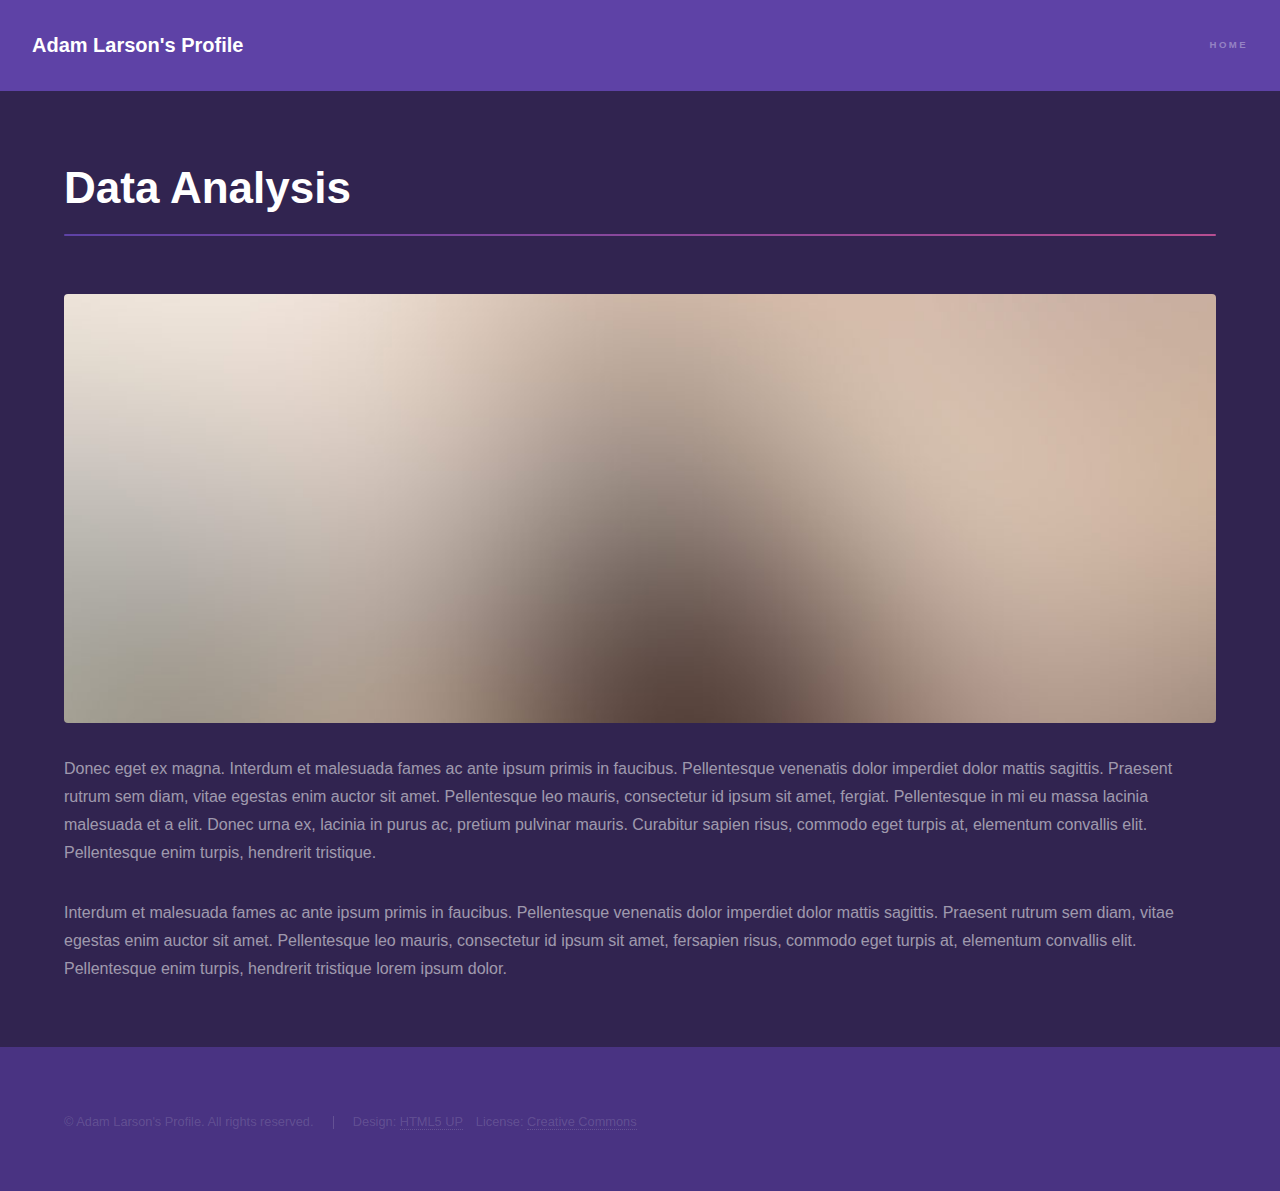
==== dataAnalysis.html @ fdc0d8f7 "Updated Information" ====
<!DOCTYPE HTML>
<!--
	Hyperspace by HTML5 UP
	html5up.net | @ajlkn
	Free for personal and commercial use under the CCA 3.0 license (html5up.net/license)
-->
<html>
	<head>
		<title>Data Analysis -Adam Larson</title>
		<meta charset="utf-8" />
		<meta name="viewport" content="width=device-width, initial-scale=1, user-scalable=no" />
		<link rel="stylesheet" href="assets/css/main.css" />
		<noscript><link rel="stylesheet" href="assets/css/noscript.css" /></noscript>
	</head>
	<body class="is-preload">

		<!-- Header -->
			<header id="header">
				<a href="index.html" class="title">Adam Larson's Profile</a>
				<nav>
					<ul>
						<li><a href="index.html">Home</a></li>
					</ul>
				</nav>
			</header>

		<!-- Wrapper -->
			<div id="wrapper">

				<!-- Main -->
					<section id="main" class="wrapper">
						<div class="inner">
							<h1 class="major">Data Analysis</h1>
							<span class="image fit"><img src="images/pic04.jpg" alt="" /></span>
							<p>Donec eget ex magna. Interdum et malesuada fames ac ante ipsum primis in faucibus. Pellentesque venenatis dolor imperdiet dolor mattis sagittis. Praesent rutrum sem diam, vitae egestas enim auctor sit amet. Pellentesque leo mauris, consectetur id ipsum sit amet, fergiat. Pellentesque in mi eu massa lacinia malesuada et a elit. Donec urna ex, lacinia in purus ac, pretium pulvinar mauris. Curabitur sapien risus, commodo eget turpis at, elementum convallis elit. Pellentesque enim turpis, hendrerit tristique.</p>
							<p>Interdum et malesuada fames ac ante ipsum primis in faucibus. Pellentesque venenatis dolor imperdiet dolor mattis sagittis. Praesent rutrum sem diam, vitae egestas enim auctor sit amet. Pellentesque leo mauris, consectetur id ipsum sit amet, fersapien risus, commodo eget turpis at, elementum convallis elit. Pellentesque enim turpis, hendrerit tristique lorem ipsum dolor.</p>
						</div>
					</section>

			</div>
		
		<!-- Footer -->
			<footer id="footer" class="wrapper style1-alt">
				<div class="inner">
					<ul class="menu">
						<li>&copy; Adam Larson's Profile. All rights reserved.</li><li>Design: <a href="http://html5up.net">HTML5 UP</a>&emsp;License: <a href="http://html5up.net/license">Creative Commons</a> </li>
					</ul>
				</div>
			</footer>

		<!-- Scripts -->
			<script src="assets/js/jquery.min.js"></script>
			<script src="assets/js/jquery.scrollex.min.js"></script>
			<script src="assets/js/jquery.scrolly.min.js"></script>
			<script src="assets/js/browser.min.js"></script>
			<script src="assets/js/breakpoints.min.js"></script>
			<script src="assets/js/util.js"></script>
			<script src="assets/js/main.js"></script>
	</body>	
</html>
---- assets/css/main.css ----
@import url(fontawesome-all.min.css);

/*
	Hyperspace by HTML5 UP
	html5up.net | @ajlkn
	Free for personal and commercial use under the CCA 3.0 license (html5up.net/license)
*/

html, body, div, span, applet, object,
iframe, h1, h2, h3, h4, h5, h6, p, blockquote,
pre, a, abbr, acronym, address, big, cite,
code, del, dfn, em, img, ins, kbd, q, s, samp,
small, strike, strong, sub, sup, tt, var, b,
u, i, center, dl, dt, dd, ol, ul, li, fieldset,
form, label, legend, table, caption, tbody,
tfoot, thead, tr, th, td, article, aside,
canvas, details, embed, figure, figcaption,
footer, header, hgroup, menu, nav, output, ruby,
section, summary, time, mark, audio, video {
	margin: 0;
	padding: 0;
	border: 0;
	font-size: 100%;
	font: inherit;
	vertical-align: baseline;}

article, aside, details, figcaption, figure,
footer, header, hgroup, menu, nav, section {
	display: block;}

body {
	line-height: 1;
}

ol, ul {
	list-style: none;
}

blockquote, q {
	quotes: none;
}

	blockquote:before, blockquote:after, q:before, q:after {
		content: '';
		content: none;
	}

table {
	border-collapse: collapse;
	border-spacing: 0;
}

body {
	-webkit-text-size-adjust: none;
}

mark {
	background-color: transparent;
	color: inherit;
}

input::-moz-focus-inner {
	border: 0;
	padding: 0;
}

input, select, textarea {
	-moz-appearance: none;
	-webkit-appearance: none;
	-ms-appearance: none;
	appearance: none;
}

/* Basic */

	@-ms-viewport {
		width: device-width;
	}

	body {
		-ms-overflow-style: scrollbar;
	}

	@media screen and (max-width: 480px) {

		html, body {
			min-width: 320px;
		}

	}

	html {
		box-sizing: border-box;
	}

	*, *:before, *:after {
		box-sizing: inherit;
	}

	body {
		background: #312450;
	}

		body.is-preload *, body.is-preload *:before, body.is-preload *:after {
			-moz-animation: none !important;
			-webkit-animation: none !important;
			-ms-animation: none !important;
			animation: none !important;
			-moz-transition: none !important;
			-webkit-transition: none !important;
			-ms-transition: none !important;
			transition: none !important;
		}

/* Type */

	body, input, select, textarea {
		color: rgba(255, 255, 255, 0.55);
		font-family: Arial, Helvetica, sans-serif;
		font-size: 16.5pt;
		font-weight: normal;
		line-height: 1.75;
	}

		@media screen and (max-width: 1680px) {

			body, input, select, textarea {
				font-size: 13pt;
			}

		}

		@media screen and (max-width: 1280px) {

			body, input, select, textarea {
				font-size: 12pt;
			}

		}

		@media screen and (max-width: 360px) {

			body, input, select, textarea {
				font-size: 11pt;
			}

		}

	a {
		-moz-transition: color 0.2s ease, border-bottom-color 0.2s ease;
		-webkit-transition: color 0.2s ease, border-bottom-color 0.2s ease;
		-ms-transition: color 0.2s ease, border-bottom-color 0.2s ease;
		transition: color 0.2s ease, border-bottom-color 0.2s ease;
		border-bottom: dotted 1px rgba(255, 255, 255, 0.35);
		color: inherit;
		text-decoration: none;
	}

		a:hover {
			border-bottom-color: transparent;
			color: #ffffff;
		}

	strong, b {
		color: #ffffff;
		font-weight: bold;
	}

	em, i {
		font-style: italic;
	}

	p {
		margin: 0 0 2em 0;
	}

	h1, h2, h3, h4, h5, h6 {
		color: #ffffff;
		font-weight: bold;
		line-height: 1.5;
		margin: 0 0 0.5em 0;
	}

		h1 a, h2 a, h3 a, h4 a, h5 a, h6 a {
			color: inherit;
			text-decoration: none;
		}

	h1 {
		font-size: 2.75em;
	}

		h1.major {
			margin: 0 0 1.3em 0;
			position: relative;
			padding-bottom: 0.35em;
		}

			h1.major:after {
				background-image: -moz-linear-gradient(to right, #5e42a6, #b74e91);
				background-image: -webkit-linear-gradient(to right, #5e42a6, #b74e91);
				background-image: -ms-linear-gradient(to right, #5e42a6, #b74e91);
				background-image: linear-gradient(to right, #5e42a6, #b74e91);
				-moz-transition: max-width 0.2s ease;
				-webkit-transition: max-width 0.2s ease;
				-ms-transition: max-width 0.2s ease;
				transition: max-width 0.2s ease;
				border-radius: 0.2em;
				bottom: 0;
				content: '';
				height: 0.05em;
				position: absolute;
				right: 0;
				width: 100%;
			}

	h2 {
		font-size: 1.75em;
	}

	h3 {
		font-size: 1.1em;
	}

	h4 {
		font-size: 1em;
	}

	h5 {
		font-size: 0.8em;
	}

	h6 {
		font-size: 0.6em;
	}

	@media screen and (max-width: 736px) {

		h1 {
			font-size: 2em;
		}

		h2 {
			font-size: 1.25em;
		}

		h3 {
			font-size: 1em;
		}

		h4 {
			font-size: 0.8em;
		}

		h5 {
			font-size: 0.6em;
		}

		h6 {
			font-size: 0.6em;
		}

	}

	sub {
		font-size: 0.8em;
		position: relative;
		top: 0.5em;
	}

	sup {
		font-size: 0.8em;
		position: relative;
		top: -0.5em;
	}

	blockquote {
		border-left: solid 4px rgba(255, 255, 255, 0.15);
		font-style: italic;
		margin: 0 0 2em 0;
		padding: 0.5em 0 0.5em 2em;
	}

	code {
		background: rgba(255, 255, 255, 0.05);
		border-radius: 0.25em;
		border: solid 1px rgba(255, 255, 255, 0.15);
		font-family: "Courier New", monospace;
		font-size: 0.9em;
		margin: 0 0.25em;
		padding: 0.25em 0.65em;
	}

	pre {
		-webkit-overflow-scrolling: touch;
		font-family: "Courier New", monospace;
		font-size: 0.9em;
		margin: 0 0 2em 0;
	}

		pre code {
			display: block;
			line-height: 1.75em;
			padding: 1em 1.5em;
			overflow-x: auto;
		}

	hr {
		border: 0;
		border-bottom: solid 1px rgba(255, 255, 255, 0.15);
		margin: 2em 0;
	}

		hr.major {
			margin: 3em 0;
		}

	.align-left {
		text-align: left;
	}

	.align-center {
		text-align: center;
	}

	.align-right {
		text-align: right;
	}

/* Row */

	.row {
		display: flex;
		flex-wrap: wrap;
		box-sizing: border-box;
		align-items: stretch;
	}

		.row > * {
			box-sizing: border-box;
		}

		.row.gtr-uniform > * > :last-child {
			margin-bottom: 0;
		}

		.row.aln-left {
			justify-content: flex-start;
		}

		.row.aln-center {
			justify-content: center;
		}

		.row.aln-right {
			justify-content: flex-end;
		}

		.row.aln-top {
			align-items: flex-start;
		}

		.row.aln-middle {
			align-items: center;
		}

		.row.aln-bottom {
			align-items: flex-end;
		}

		.row > .imp {
			order: -1;
		}

		.row > .col-1 {
			width: 8.33333%;
		}

		.row > .off-1 {
			margin-left: 8.33333%;
		}

		.row > .col-2 {
			width: 16.66667%;
		}

		.row > .off-2 {
			margin-left: 16.66667%;
		}

		.row > .col-3 {
			width: 25%;
		}

		.row > .off-3 {
			margin-left: 25%;
		}

		.row > .col-4 {
			width: 33.33333%;
		}

		.row > .off-4 {
			margin-left: 33.33333%;
		}

		.row > .col-5 {
			width: 41.66667%;
		}

		.row > .off-5 {
			margin-left: 41.66667%;
		}

		.row > .col-6 {
			width: 50%;
		}

		.row > .off-6 {
			margin-left: 50%;
		}

		.row > .col-7 {
			width: 58.33333%;
		}

		.row > .off-7 {
			margin-left: 58.33333%;
		}

		.row > .col-8 {
			width: 66.66667%;
		}

		.row > .off-8 {
			margin-left: 66.66667%;
		}

		.row > .col-9 {
			width: 75%;
		}

		.row > .off-9 {
			margin-left: 75%;
		}

		.row > .col-10 {
			width: 83.33333%;
		}

		.row > .off-10 {
			margin-left: 83.33333%;
		}

		.row > .col-11 {
			width: 91.66667%;
		}

		.row > .off-11 {
			margin-left: 91.66667%;
		}

		.row > .col-12 {
			width: 100%;
		}

		.row > .off-12 {
			margin-left: 100%;
		}

		.row.gtr-0 {
			margin-top: 0;
			margin-left: 0em;
		}

			.row.gtr-0 > * {
				padding: 0 0 0 0em;
			}

			.row.gtr-0.gtr-uniform {
				margin-top: 0em;
			}

				.row.gtr-0.gtr-uniform > * {
					padding-top: 0em;
				}

		.row.gtr-25 {
			margin-top: 0;
			margin-left: -0.375em;
		}

			.row.gtr-25 > * {
				padding: 0 0 0 0.375em;
			}

			.row.gtr-25.gtr-uniform {
				margin-top: -0.375em;
			}

				.row.gtr-25.gtr-uniform > * {
					padding-top: 0.375em;
				}

		.row.gtr-50 {
			margin-top: 0;
			margin-left: -0.75em;
		}

			.row.gtr-50 > * {
				padding: 0 0 0 0.75em;
			}

			.row.gtr-50.gtr-uniform {
				margin-top: -0.75em;
			}

				.row.gtr-50.gtr-uniform > * {
					padding-top: 0.75em;
				}

		.row {
			margin-top: 0;
			margin-left: -1.5em;
		}

			.row > * {
				padding: 0 0 0 1.5em;
			}

			.row.gtr-uniform {
				margin-top: -1.5em;
			}

				.row.gtr-uniform > * {
					padding-top: 1.5em;
				}

		.row.gtr-150 {
			margin-top: 0;
			margin-left: -2.25em;
		}

			.row.gtr-150 > * {
				padding: 0 0 0 2.25em;
			}

			.row.gtr-150.gtr-uniform {
				margin-top: -2.25em;
			}

				.row.gtr-150.gtr-uniform > * {
					padding-top: 2.25em;
				}

		.row.gtr-200 {
			margin-top: 0;
			margin-left: -3em;
		}

			.row.gtr-200 > * {
				padding: 0 0 0 3em;
			}

			.row.gtr-200.gtr-uniform {
				margin-top: -3em;
			}

				.row.gtr-200.gtr-uniform > * {
					padding-top: 3em;
				}

		@media screen and (max-width: 1680px) {

			.row {
				display: flex;
				flex-wrap: wrap;
				box-sizing: border-box;
				align-items: stretch;
			}

				.row > * {
					box-sizing: border-box;
				}

				.row.gtr-uniform > * > :last-child {
					margin-bottom: 0;
				}

				.row.aln-left {
					justify-content: flex-start;
				}

				.row.aln-center {
					justify-content: center;
				}

				.row.aln-right {
					justify-content: flex-end;
				}

				.row.aln-top {
					align-items: flex-start;
				}

				.row.aln-middle {
					align-items: center;
				}

				.row.aln-bottom {
					align-items: flex-end;
				}

				.row > .imp-xlarge {
					order: -1;
				}

				.row > .col-1-xlarge {
					width: 8.33333%;
				}

				.row > .off-1-xlarge {
					margin-left: 8.33333%;
				}

				.row > .col-2-xlarge {
					width: 16.66667%;
				}

				.row > .off-2-xlarge {
					margin-left: 16.66667%;
				}

				.row > .col-3-xlarge {
					width: 25%;
				}

				.row > .off-3-xlarge {
					margin-left: 25%;
				}

				.row > .col-4-xlarge {
					width: 33.33333%;
				}

				.row > .off-4-xlarge {
					margin-left: 33.33333%;
				}

				.row > .col-5-xlarge {
					width: 41.66667%;
				}

				.row > .off-5-xlarge {
					margin-left: 41.66667%;
				}

				.row > .col-6-xlarge {
					width: 50%;
				}

				.row > .off-6-xlarge {
					margin-left: 50%;
				}

				.row > .col-7-xlarge {
					width: 58.33333%;
				}

				.row > .off-7-xlarge {
					margin-left: 58.33333%;
				}

				.row > .col-8-xlarge {
					width: 66.66667%;
				}

				.row > .off-8-xlarge {
					margin-left: 66.66667%;
				}

				.row > .col-9-xlarge {
					width: 75%;
				}

				.row > .off-9-xlarge {
					margin-left: 75%;
				}

				.row > .col-10-xlarge {
					width: 83.33333%;
				}

				.row > .off-10-xlarge {
					margin-left: 83.33333%;
				}

				.row > .col-11-xlarge {
					width: 91.66667%;
				}

				.row > .off-11-xlarge {
					margin-left: 91.66667%;
				}

				.row > .col-12-xlarge {
					width: 100%;
				}

				.row > .off-12-xlarge {
					margin-left: 100%;
				}

				.row.gtr-0 {
					margin-top: 0;
					margin-left: 0em;
				}

					.row.gtr-0 > * {
						padding: 0 0 0 0em;
					}

					.row.gtr-0.gtr-uniform {
						margin-top: 0em;
					}

						.row.gtr-0.gtr-uniform > * {
							padding-top: 0em;
						}

				.row.gtr-25 {
					margin-top: 0;
					margin-left: -0.375em;
				}

					.row.gtr-25 > * {
						padding: 0 0 0 0.375em;
					}

					.row.gtr-25.gtr-uniform {
						margin-top: -0.375em;
					}

						.row.gtr-25.gtr-uniform > * {
							padding-top: 0.375em;
						}

				.row.gtr-50 {
					margin-top: 0;
					margin-left: -0.75em;
				}

					.row.gtr-50 > * {
						padding: 0 0 0 0.75em;
					}

					.row.gtr-50.gtr-uniform {
						margin-top: -0.75em;
					}

						.row.gtr-50.gtr-uniform > * {
							padding-top: 0.75em;
						}

				.row {
					margin-top: 0;
					margin-left: -1.5em;
				}

					.row > * {
						padding: 0 0 0 1.5em;
					}

					.row.gtr-uniform {
						margin-top: -1.5em;
					}

						.row.gtr-uniform > * {
							padding-top: 1.5em;
						}

				.row.gtr-150 {
					margin-top: 0;
					margin-left: -2.25em;
				}

					.row.gtr-150 > * {
						padding: 0 0 0 2.25em;
					}

					.row.gtr-150.gtr-uniform {
						margin-top: -2.25em;
					}

						.row.gtr-150.gtr-uniform > * {
							padding-top: 2.25em;
						}

				.row.gtr-200 {
					margin-top: 0;
					margin-left: -3em;
				}

					.row.gtr-200 > * {
						padding: 0 0 0 3em;
					}

					.row.gtr-200.gtr-uniform {
						margin-top: -3em;
					}

						.row.gtr-200.gtr-uniform > * {
							padding-top: 3em;
						}

		}

		@media screen and (max-width: 1280px) {

			.row {
				display: flex;
				flex-wrap: wrap;
				box-sizing: border-box;
				align-items: stretch;
			}

				.row > * {
					box-sizing: border-box;
				}

				.row.gtr-uniform > * > :last-child {
					margin-bottom: 0;
				}

				.row.aln-left {
					justify-content: flex-start;
				}

				.row.aln-center {
					justify-content: center;
				}

				.row.aln-right {
					justify-content: flex-end;
				}

				.row.aln-top {
					align-items: flex-start;
				}

				.row.aln-middle {
					align-items: center;
				}

				.row.aln-bottom {
					align-items: flex-end;
				}

				.row > .imp-large {
					order: -1;
				}

				.row > .col-1-large {
					width: 8.33333%;
				}

				.row > .off-1-large {
					margin-left: 8.33333%;
				}

				.row > .col-2-large {
					width: 16.66667%;
				}

				.row > .off-2-large {
					margin-left: 16.66667%;
				}

				.row > .col-3-large {
					width: 25%;
				}

				.row > .off-3-large {
					margin-left: 25%;
				}

				.row > .col-4-large {
					width: 33.33333%;
				}

				.row > .off-4-large {
					margin-left: 33.33333%;
				}

				.row > .col-5-large {
					width: 41.66667%;
				}

				.row > .off-5-large {
					margin-left: 41.66667%;
				}

				.row > .col-6-large {
					width: 50%;
				}

				.row > .off-6-large {
					margin-left: 50%;
				}

				.row > .col-7-large {
					width: 58.33333%;
				}

				.row > .off-7-large {
					margin-left: 58.33333%;
				}

				.row > .col-8-large {
					width: 66.66667%;
				}

				.row > .off-8-large {
					margin-left: 66.66667%;
				}

				.row > .col-9-large {
					width: 75%;
				}

				.row > .off-9-large {
					margin-left: 75%;
				}

				.row > .col-10-large {
					width: 83.33333%;
				}

				.row > .off-10-large {
					margin-left: 83.33333%;
				}

				.row > .col-11-large {
					width: 91.66667%;
				}

				.row > .off-11-large {
					margin-left: 91.66667%;
				}

				.row > .col-12-large {
					width: 100%;
				}

				.row > .off-12-large {
					margin-left: 100%;
				}

				.row.gtr-0 {
					margin-top: 0;
					margin-left: 0em;
				}

					.row.gtr-0 > * {
						padding: 0 0 0 0em;
					}

					.row.gtr-0.gtr-uniform {
						margin-top: 0em;
					}

						.row.gtr-0.gtr-uniform > * {
							padding-top: 0em;
						}

				.row.gtr-25 {
					margin-top: 0;
					margin-left: -0.375em;
				}

					.row.gtr-25 > * {
						padding: 0 0 0 0.375em;
					}

					.row.gtr-25.gtr-uniform {
						margin-top: -0.375em;
					}

						.row.gtr-25.gtr-uniform > * {
							padding-top: 0.375em;
						}

				.row.gtr-50 {
					margin-top: 0;
					margin-left: -0.75em;
				}

					.row.gtr-50 > * {
						padding: 0 0 0 0.75em;
					}

					.row.gtr-50.gtr-uniform {
						margin-top: -0.75em;
					}

						.row.gtr-50.gtr-uniform > * {
							padding-top: 0.75em;
						}

				.row {
					margin-top: 0;
					margin-left: -1.5em;
				}

					.row > * {
						padding: 0 0 0 1.5em;
					}

					.row.gtr-uniform {
						margin-top: -1.5em;
					}

						.row.gtr-uniform > * {
							padding-top: 1.5em;
						}

				.row.gtr-150 {
					margin-top: 0;
					margin-left: -2.25em;
				}

					.row.gtr-150 > * {
						padding: 0 0 0 2.25em;
					}

					.row.gtr-150.gtr-uniform {
						margin-top: -2.25em;
					}

						.row.gtr-150.gtr-uniform > * {
							padding-top: 2.25em;
						}

				.row.gtr-200 {
					margin-top: 0;
					margin-left: -3em;
				}

					.row.gtr-200 > * {
						padding: 0 0 0 3em;
					}

					.row.gtr-200.gtr-uniform {
						margin-top: -3em;
					}

						.row.gtr-200.gtr-uniform > * {
							padding-top: 3em;
						}

		}

		@media screen and (max-width: 980px) {

			.row {
				display: flex;
				flex-wrap: wrap;
				box-sizing: border-box;
				align-items: stretch;
			}

				.row > * {
					box-sizing: border-box;
				}

				.row.gtr-uniform > * > :last-child {
					margin-bottom: 0;
				}

				.row.aln-left {
					justify-content: flex-start;
				}

				.row.aln-center {
					justify-content: center;
				}

				.row.aln-right {
					justify-content: flex-end;
				}

				.row.aln-top {
					align-items: flex-start;
				}

				.row.aln-middle {
					align-items: center;
				}

				.row.aln-bottom {
					align-items: flex-end;
				}

				.row > .imp-medium {
					order: -1;
				}

				.row > .col-1-medium {
					width: 8.33333%;
				}

				.row > .off-1-medium {
					margin-left: 8.33333%;
				}

				.row > .col-2-medium {
					width: 16.66667%;
				}

				.row > .off-2-medium {
					margin-left: 16.66667%;
				}

				.row > .col-3-medium {
					width: 25%;
				}

				.row > .off-3-medium {
					margin-left: 25%;
				}

				.row > .col-4-medium {
					width: 33.33333%;
				}

				.row > .off-4-medium {
					margin-left: 33.33333%;
				}

				.row > .col-5-medium {
					width: 41.66667%;
				}

				.row > .off-5-medium {
					margin-left: 41.66667%;
				}

				.row > .col-6-medium {
					width: 50%;
				}

				.row > .off-6-medium {
					margin-left: 50%;
				}

				.row > .col-7-medium {
					width: 58.33333%;
				}

				.row > .off-7-medium {
					margin-left: 58.33333%;
				}

				.row > .col-8-medium {
					width: 66.66667%;
				}

				.row > .off-8-medium {
					margin-left: 66.66667%;
				}

				.row > .col-9-medium {
					width: 75%;
				}

				.row > .off-9-medium {
					margin-left: 75%;
				}

				.row > .col-10-medium {
					width: 83.33333%;
				}

				.row > .off-10-medium {
					margin-left: 83.33333%;
				}

				.row > .col-11-medium {
					width: 91.66667%;
				}

				.row > .off-11-medium {
					margin-left: 91.66667%;
				}

				.row > .col-12-medium {
					width: 100%;
				}

				.row > .off-12-medium {
					margin-left: 100%;
				}

				.row.gtr-0 {
					margin-top: 0;
					margin-left: 0em;
				}

					.row.gtr-0 > * {
						padding: 0 0 0 0em;
					}

					.row.gtr-0.gtr-uniform {
						margin-top: 0em;
					}

						.row.gtr-0.gtr-uniform > * {
							padding-top: 0em;
						}

				.row.gtr-25 {
					margin-top: 0;
					margin-left: -0.375em;
				}

					.row.gtr-25 > * {
						padding: 0 0 0 0.375em;
					}

					.row.gtr-25.gtr-uniform {
						margin-top: -0.375em;
					}

						.row.gtr-25.gtr-uniform > * {
							padding-top: 0.375em;
						}

				.row.gtr-50 {
					margin-top: 0;
					margin-left: -0.75em;
				}

					.row.gtr-50 > * {
						padding: 0 0 0 0.75em;
					}

					.row.gtr-50.gtr-uniform {
						margin-top: -0.75em;
					}

						.row.gtr-50.gtr-uniform > * {
							padding-top: 0.75em;
						}

				.row {
					margin-top: 0;
					margin-left: -1.5em;
				}

					.row > * {
						padding: 0 0 0 1.5em;
					}

					.row.gtr-uniform {
						margin-top: -1.5em;
					}

						.row.gtr-uniform > * {
							padding-top: 1.5em;
						}

				.row.gtr-150 {
					margin-top: 0;
					margin-left: -2.25em;
				}

					.row.gtr-150 > * {
						padding: 0 0 0 2.25em;
					}

					.row.gtr-150.gtr-uniform {
						margin-top: -2.25em;
					}

						.row.gtr-150.gtr-uniform > * {
							padding-top: 2.25em;
						}

				.row.gtr-200 {
					margin-top: 0;
					margin-left: -3em;
				}

					.row.gtr-200 > * {
						padding: 0 0 0 3em;
					}

					.row.gtr-200.gtr-uniform {
						margin-top: -3em;
					}

						.row.gtr-200.gtr-uniform > * {
							padding-top: 3em;
						}

		}

		@media screen and (max-width: 736px) {

			.row {
				display: flex;
				flex-wrap: wrap;
				box-sizing: border-box;
				align-items: stretch;
			}

				.row > * {
					box-sizing: border-box;
				}

				.row.gtr-uniform > * > :last-child {
					margin-bottom: 0;
				}

				.row.aln-left {
					justify-content: flex-start;
				}

				.row.aln-center {
					justify-content: center;
				}

				.row.aln-right {
					justify-content: flex-end;
				}

				.row.aln-top {
					align-items: flex-start;
				}

				.row.aln-middle {
					align-items: center;
				}

				.row.aln-bottom {
					align-items: flex-end;
				}

				.row > .imp-small {
					order: -1;
				}

				.row > .col-1-small {
					width: 8.33333%;
				}

				.row > .off-1-small {
					margin-left: 8.33333%;
				}

				.row > .col-2-small {
					width: 16.66667%;
				}

				.row > .off-2-small {
					margin-left: 16.66667%;
				}

				.row > .col-3-small {
					width: 25%;
				}

				.row > .off-3-small {
					margin-left: 25%;
				}

				.row > .col-4-small {
					width: 33.33333%;
				}

				.row > .off-4-small {
					margin-left: 33.33333%;
				}

				.row > .col-5-small {
					width: 41.66667%;
				}

				.row > .off-5-small {
					margin-left: 41.66667%;
				}

				.row > .col-6-small {
					width: 50%;
				}

				.row > .off-6-small {
					margin-left: 50%;
				}

				.row > .col-7-small {
					width: 58.33333%;
				}

				.row > .off-7-small {
					margin-left: 58.33333%;
				}

				.row > .col-8-small {
					width: 66.66667%;
				}

				.row > .off-8-small {
					margin-left: 66.66667%;
				}

				.row > .col-9-small {
					width: 75%;
				}

				.row > .off-9-small {
					margin-left: 75%;
				}

				.row > .col-10-small {
					width: 83.33333%;
				}

				.row > .off-10-small {
					margin-left: 83.33333%;
				}

				.row > .col-11-small {
					width: 91.66667%;
				}

				.row > .off-11-small {
					margin-left: 91.66667%;
				}

				.row > .col-12-small {
					width: 100%;
				}

				.row > .off-12-small {
					margin-left: 100%;
				}

				.row.gtr-0 {
					margin-top: 0;
					margin-left: 0em;
				}

					.row.gtr-0 > * {
						padding: 0 0 0 0em;
					}

					.row.gtr-0.gtr-uniform {
						margin-top: 0em;
					}

						.row.gtr-0.gtr-uniform > * {
							padding-top: 0em;
						}

				.row.gtr-25 {
					margin-top: 0;
					margin-left: -0.375em;
				}

					.row.gtr-25 > * {
						padding: 0 0 0 0.375em;
					}

					.row.gtr-25.gtr-uniform {
						margin-top: -0.375em;
					}

						.row.gtr-25.gtr-uniform > * {
							padding-top: 0.375em;
						}

				.row.gtr-50 {
					margin-top: 0;
					margin-left: -0.75em;
				}

					.row.gtr-50 > * {
						padding: 0 0 0 0.75em;
					}

					.row.gtr-50.gtr-uniform {
						margin-top: -0.75em;
					}

						.row.gtr-50.gtr-uniform > * {
							padding-top: 0.75em;
						}

				.row {
					margin-top: 0;
					margin-left: -1.5em;
				}

					.row > * {
						padding: 0 0 0 1.5em;
					}

					.row.gtr-uniform {
						margin-top: -1.5em;
					}

						.row.gtr-uniform > * {
							padding-top: 1.5em;
						}

				.row.gtr-150 {
					margin-top: 0;
					margin-left: -2.25em;
				}

					.row.gtr-150 > * {
						padding: 0 0 0 2.25em;
					}

					.row.gtr-150.gtr-uniform {
						margin-top: -2.25em;
					}

						.row.gtr-150.gtr-uniform > * {
							padding-top: 2.25em;
						}

				.row.gtr-200 {
					margin-top: 0;
					margin-left: -3em;
				}

					.row.gtr-200 > * {
						padding: 0 0 0 3em;
					}

					.row.gtr-200.gtr-uniform {
						margin-top: -3em;
					}

						.row.gtr-200.gtr-uniform > * {
							padding-top: 3em;
						}

		}

		@media screen and (max-width: 480px) {

			.row {
				display: flex;
				flex-wrap: wrap;
				box-sizing: border-box;
				align-items: stretch;
			}

				.row > * {
					box-sizing: border-box;
				}

				.row.gtr-uniform > * > :last-child {
					margin-bottom: 0;
				}

				.row.aln-left {
					justify-content: flex-start;
				}

				.row.aln-center {
					justify-content: center;
				}

				.row.aln-right {
					justify-content: flex-end;
				}

				.row.aln-top {
					align-items: flex-start;
				}

				.row.aln-middle {
					align-items: center;
				}

				.row.aln-bottom {
					align-items: flex-end;
				}

				.row > .imp-xsmall {
					order: -1;
				}

				.row > .col-1-xsmall {
					width: 8.33333%;
				}

				.row > .off-1-xsmall {
					margin-left: 8.33333%;
				}

				.row > .col-2-xsmall {
					width: 16.66667%;
				}

				.row > .off-2-xsmall {
					margin-left: 16.66667%;
				}

				.row > .col-3-xsmall {
					width: 25%;
				}

				.row > .off-3-xsmall {
					margin-left: 25%;
				}

				.row > .col-4-xsmall {
					width: 33.33333%;
				}

				.row > .off-4-xsmall {
					margin-left: 33.33333%;
				}

				.row > .col-5-xsmall {
					width: 41.66667%;
				}

				.row > .off-5-xsmall {
					margin-left: 41.66667%;
				}

				.row > .col-6-xsmall {
					width: 50%;
				}

				.row > .off-6-xsmall {
					margin-left: 50%;
				}

				.row > .col-7-xsmall {
					width: 58.33333%;
				}

				.row > .off-7-xsmall {
					margin-left: 58.33333%;
				}

				.row > .col-8-xsmall {
					width: 66.66667%;
				}

				.row > .off-8-xsmall {
					margin-left: 66.66667%;
				}

				.row > .col-9-xsmall {
					width: 75%;
				}

				.row > .off-9-xsmall {
					margin-left: 75%;
				}

				.row > .col-10-xsmall {
					width: 83.33333%;
				}

				.row > .off-10-xsmall {
					margin-left: 83.33333%;
				}

				.row > .col-11-xsmall {
					width: 91.66667%;
				}

				.row > .off-11-xsmall {
					margin-left: 91.66667%;
				}

				.row > .col-12-xsmall {
					width: 100%;
				}

				.row > .off-12-xsmall {
					margin-left: 100%;
				}

				.row.gtr-0 {
					margin-top: 0;
					margin-left: 0em;
				}

					.row.gtr-0 > * {
						padding: 0 0 0 0em;
					}

					.row.gtr-0.gtr-uniform {
						margin-top: 0em;
					}

						.row.gtr-0.gtr-uniform > * {
							padding-top: 0em;
						}

				.row.gtr-25 {
					margin-top: 0;
					margin-left: -0.375em;
				}

					.row.gtr-25 > * {
						padding: 0 0 0 0.375em;
					}

					.row.gtr-25.gtr-uniform {
						margin-top: -0.375em;
					}

						.row.gtr-25.gtr-uniform > * {
							padding-top: 0.375em;
						}

				.row.gtr-50 {
					margin-top: 0;
					margin-left: -0.75em;
				}

					.row.gtr-50 > * {
						padding: 0 0 0 0.75em;
					}

					.row.gtr-50.gtr-uniform {
						margin-top: -0.75em;
					}

						.row.gtr-50.gtr-uniform > * {
							padding-top: 0.75em;
						}

				.row {
					margin-top: 0;
					margin-left: -1.5em;
				}

					.row > * {
						padding: 0 0 0 1.5em;
					}

					.row.gtr-uniform {
						margin-top: -1.5em;
					}

						.row.gtr-uniform > * {
							padding-top: 1.5em;
						}

				.row.gtr-150 {
					margin-top: 0;
					margin-left: -2.25em;
				}

					.row.gtr-150 > * {
						padding: 0 0 0 2.25em;
					}

					.row.gtr-150.gtr-uniform {
						margin-top: -2.25em;
					}

						.row.gtr-150.gtr-uniform > * {
							padding-top: 2.25em;
						}

				.row.gtr-200 {
					margin-top: 0;
					margin-left: -3em;
				}

					.row.gtr-200 > * {
						padding: 0 0 0 3em;
					}

					.row.gtr-200.gtr-uniform {
						margin-top: -3em;
					}

						.row.gtr-200.gtr-uniform > * {
							padding-top: 3em;
						}

		}

/* Box */

	.box {
		border-radius: 0.25em;
		border: solid 1px rgba(255, 255, 255, 0.15);
		margin-bottom: 2em;
		padding: 1.5em;
	}

		.box > :last-child,
		.box > :last-child > :last-child,
		.box > :last-child > :last-child > :last-child {
			margin-bottom: 0;
		}

		.box.alt {
			border: 0;
			border-radius: 0;
			padding: 0;
		}

/* Button */

	input[type="submit"],
	input[type="reset"],
	input[type="button"],
	button,
	.button {
		-moz-appearance: none;
		-webkit-appearance: none;
		-ms-appearance: none;
		appearance: none;
		-moz-transition: border-color 0.2s ease;
		-webkit-transition: border-color 0.2s ease;
		-ms-transition: border-color 0.2s ease;
		transition: border-color 0.2s ease;
		background-color: transparent;
		border: solid 1px !important;
		border-color: rgba(255, 255, 255, 0.15) !important;
		border-radius: 3em;
		color: #ffffff !important;
		cursor: pointer;
		display: inline-block;
		font-size: 0.6em;
		font-weight: bold;
		height: calc(4.75em + 2px);
		letter-spacing: 0.25em;
		line-height: 4.75em;
		outline: 0;
		padding: 0 3.75em;
		position: relative;
		text-align: center;
		text-decoration: none;
		text-transform: uppercase;
		white-space: nowrap;
	}

		input[type="submit"]:after,
		input[type="reset"]:after,
		input[type="button"]:after,
		button:after,
		.button:after {
			-moz-transform: scale(0.25);
			-webkit-transform: scale(0.25);
			-ms-transform: scale(0.25);
			transform: scale(0.25);
			pointer-events: none;
			-moz-transition: opacity 0.2s ease, -moz-transform 0.2s ease;
			-webkit-transition: opacity 0.2s ease, -webkit-transform 0.2s ease;
			-ms-transition: opacity 0.2s ease, -ms-transform 0.2s ease;
			transition: opacity 0.2s ease, transform 0.2s ease;
			background: #ffffff;
			border-radius: 3em;
			content: '';
			height: 100%;
			left: 0;
			opacity: 0;
			position: absolute;
			top: 0;
			width: 100%;
		}

		input[type="submit"].icon:before,
		input[type="reset"].icon:before,
		input[type="button"].icon:before,
		button.icon:before,
		.button.icon:before {
			margin-right: 0.75em;
		}

		input[type="submit"].fit,
		input[type="reset"].fit,
		input[type="button"].fit,
		button.fit,
		.button.fit {
			width: 100%;
		}

		input[type="submit"].small,
		input[type="reset"].small,
		input[type="button"].small,
		button.small,
		.button.small {
			font-size: 0.4em;
		}

		input[type="submit"].large,
		input[type="reset"].large,
		input[type="button"].large,
		button.large,
		.button.large {
			font-size: 0.8em;
		}

		input[type="submit"].primary,
		input[type="reset"].primary,
		input[type="button"].primary,
		button.primary,
		.button.primary {
			background-color: #ffffff;
			color: #312450 !important;
		}

			input[type="submit"].primary:after,
			input[type="reset"].primary:after,
			input[type="button"].primary:after,
			button.primary:after,
			.button.primary:after {
				display: none;
			}

		input[type="submit"].disabled, input[type="submit"]:disabled,
		input[type="reset"].disabled,
		input[type="reset"]:disabled,
		input[type="button"].disabled,
		input[type="button"]:disabled,
		button.disabled,
		button:disabled,
		.button.disabled,
		.button:disabled {
			cursor: default;
			opacity: 0.5;
			pointer-events: none;
		}

		input[type="submit"]:hover,
		input[type="reset"]:hover,
		input[type="button"]:hover,
		button:hover,
		.button:hover {
			border-color: rgba(255, 255, 255, 0.55) !important;
		}

			input[type="submit"]:hover:after,
			input[type="reset"]:hover:after,
			input[type="button"]:hover:after,
			button:hover:after,
			.button:hover:after {
				opacity: 0.05;
				-moz-transform: scale(1);
				-webkit-transform: scale(1);
				-ms-transform: scale(1);
				transform: scale(1);
			}

			input[type="submit"]:hover:active,
			input[type="reset"]:hover:active,
			input[type="button"]:hover:active,
			button:hover:active,
			.button:hover:active {
				border-color: #ffffff !important;
			}

				input[type="submit"]:hover:active:after,
				input[type="reset"]:hover:active:after,
				input[type="button"]:hover:active:after,
				button:hover:active:after,
				.button:hover:active:after {
					opacity: 0.1;
				}

/* Features */

	.features {
		display: -moz-flex;
		display: -webkit-flex;
		display: -ms-flex;
		display: flex;
		-moz-flex-wrap: wrap;
		-webkit-flex-wrap: wrap;
		-ms-flex-wrap: wrap;
		flex-wrap: wrap;
		border-radius: 0.25em;
		border: solid 1px rgba(255, 255, 255, 0.15);
		background: rgba(255, 255, 255, 0.05);
		margin: 0 0 2em 0;
	}

		.features section {
			padding: 3.5em 3em 1em 7em ;
			width: 50%;
			border-top: solid 1px rgba(255, 255, 255, 0.15);
			position: relative;
		}

			.features section:nth-child(-n + 2) {
				border-top-width: 0;
			}

			.features section:nth-child(2n) {
				border-left: solid 1px rgba(255, 255, 255, 0.15);
			}

			.features section .icon {
				-moz-transition: opacity 0.5s ease, -moz-transform 0.5s ease;
				-webkit-transition: opacity 0.5s ease, -webkit-transform 0.5s ease;
				-ms-transition: opacity 0.5s ease, -ms-transform 0.5s ease;
				transition: opacity 0.5s ease, transform 0.5s ease;
				-moz-transition-delay: 1s;
				-webkit-transition-delay: 1s;
				-ms-transition-delay: 1s;
				transition-delay: 1s;
				-moz-transform: scale(1);
				-webkit-transform: scale(1);
				-ms-transform: scale(1);
				transform: scale(1);
				position: absolute;
				left: 3em;
				top: 3em;
				opacity: 1;
			}

			.features section:nth-child(1) .icon {
				-moz-transition-delay: 0.15s;
				-webkit-transition-delay: 0.15s;
				-ms-transition-delay: 0.15s;
				transition-delay: 0.15s;
			}

			.features section:nth-child(2) .icon {
				-moz-transition-delay: 0.3s;
				-webkit-transition-delay: 0.3s;
				-ms-transition-delay: 0.3s;
				transition-delay: 0.3s;
			}

			.features section:nth-child(3) .icon {
				-moz-transition-delay: 0.45s;
				-webkit-transition-delay: 0.45s;
				-ms-transition-delay: 0.45s;
				transition-delay: 0.45s;
			}

			.features section:nth-child(4) .icon {
				-moz-transition-delay: 0.6s;
				-webkit-transition-delay: 0.6s;
				-ms-transition-delay: 0.6s;
				transition-delay: 0.6s;
			}

			.features section:nth-child(5) .icon {
				-moz-transition-delay: 0.75s;
				-webkit-transition-delay: 0.75s;
				-ms-transition-delay: 0.75s;
				transition-delay: 0.75s;
			}

			.features section:nth-child(6) .icon {
				-moz-transition-delay: 0.9s;
				-webkit-transition-delay: 0.9s;
				-ms-transition-delay: 0.9s;
				transition-delay: 0.9s;
			}

			.features section:nth-child(7) .icon {
				-moz-transition-delay: 1.05s;
				-webkit-transition-delay: 1.05s;
				-ms-transition-delay: 1.05s;
				transition-delay: 1.05s;
			}

			.features section:nth-child(8) .icon {
				-moz-transition-delay: 1.2s;
				-webkit-transition-delay: 1.2s;
				-ms-transition-delay: 1.2s;
				transition-delay: 1.2s;
			}

			.features section:nth-child(9) .icon {
				-moz-transition-delay: 1.35s;
				-webkit-transition-delay: 1.35s;
				-ms-transition-delay: 1.35s;
				transition-delay: 1.35s;
			}

			.features section:nth-child(10) .icon {
				-moz-transition-delay: 1.5s;
				-webkit-transition-delay: 1.5s;
				-ms-transition-delay: 1.5s;
				transition-delay: 1.5s;
			}

			.features section:nth-child(11) .icon {
				-moz-transition-delay: 1.65s;
				-webkit-transition-delay: 1.65s;
				-ms-transition-delay: 1.65s;
				transition-delay: 1.65s;
			}

			.features section:nth-child(12) .icon {
				-moz-transition-delay: 1.8s;
				-webkit-transition-delay: 1.8s;
				-ms-transition-delay: 1.8s;
				transition-delay: 1.8s;
			}

			.features section:nth-child(13) .icon {
				-moz-transition-delay: 1.95s;
				-webkit-transition-delay: 1.95s;
				-ms-transition-delay: 1.95s;
				transition-delay: 1.95s;
			}

			.features section:nth-child(14) .icon {
				-moz-transition-delay: 2.1s;
				-webkit-transition-delay: 2.1s;
				-ms-transition-delay: 2.1s;
				transition-delay: 2.1s;
			}

			.features section:nth-child(15) .icon {
				-moz-transition-delay: 2.25s;
				-webkit-transition-delay: 2.25s;
				-ms-transition-delay: 2.25s;
				transition-delay: 2.25s;
			}

			.features section:nth-child(16) .icon {
				-moz-transition-delay: 2.4s;
				-webkit-transition-delay: 2.4s;
				-ms-transition-delay: 2.4s;
				transition-delay: 2.4s;
			}

			.features section:nth-child(17) .icon {
				-moz-transition-delay: 2.55s;
				-webkit-transition-delay: 2.55s;
				-ms-transition-delay: 2.55s;
				transition-delay: 2.55s;
			}

			.features section:nth-child(18) .icon {
				-moz-transition-delay: 2.7s;
				-webkit-transition-delay: 2.7s;
				-ms-transition-delay: 2.7s;
				transition-delay: 2.7s;
			}

			.features section:nth-child(19) .icon {
				-moz-transition-delay: 2.85s;
				-webkit-transition-delay: 2.85s;
				-ms-transition-delay: 2.85s;
				transition-delay: 2.85s;
			}

			.features section:nth-child(20) .icon {
				-moz-transition-delay: 3s;
				-webkit-transition-delay: 3s;
				-ms-transition-delay: 3s;
				transition-delay: 3s;
			}

		.features.inactive section .icon {
			-moz-transform: scale(0.5);
			-webkit-transform: scale(0.5);
			-ms-transform: scale(0.5);
			transform: scale(0.5);
			opacity: 0;
		}

		@media screen and (max-width: 980px) {

			.features {
				display: block;
			}

				.features section {
					border-top-width: 1px !important;
					border-left-width: 0 !important;
					width: 100%;
				}

					.features section:first-child {
						border-top-width: 0 !important;
					}

		}

		@media screen and (max-width: 736px) {

			.features section {
				padding: 2.5em 1.5em 0.1em 5.5em ;
			}

				.features section .icon {
					left: 1.5em;
					top: 2em;
				}

		}

		@media screen and (max-width: 480px) {

			.features section {
				padding: 2em 1.5em 0.1em 1.5em ;
			}

				.features section .icon {
					left: 0;
					position: relative;
					top: 0;
				}

		}

/* Form */

	form {
		margin: 0 0 2em 0;
	}

		form > :last-child {
			margin-bottom: 0;
		}

		form > .fields {
			display: -moz-flex;
			display: -webkit-flex;
			display: -ms-flex;
			display: flex;
			-moz-flex-wrap: wrap;
			-webkit-flex-wrap: wrap;
			-ms-flex-wrap: wrap;
			flex-wrap: wrap;
			width: calc(100% + 3em);
			margin: -1.5em 0 2em -1.5em;
		}

			form > .fields > .field {
				-moz-flex-grow: 0;
				-webkit-flex-grow: 0;
				-ms-flex-grow: 0;
				flex-grow: 0;
				-moz-flex-shrink: 0;
				-webkit-flex-shrink: 0;
				-ms-flex-shrink: 0;
				flex-shrink: 0;
				padding: 1.5em 0 0 1.5em;
				width: calc(100% - 1.5em);
			}

				form > .fields > .field.half {
					width: calc(50% - 0.75em);
				}

				form > .fields > .field.third {
					width: calc(100%/3 - 0.5em);
				}

				form > .fields > .field.quarter {
					width: calc(25% - 0.375em);
				}

		@media screen and (max-width: 480px) {

			form > .fields {
				width: calc(100% + 3em);
				margin: -1.5em 0 2em -1.5em;
			}

				form > .fields > .field {
					padding: 1.5em 0 0 1.5em;
					width: calc(100% - 1.5em);
				}

					form > .fields > .field.half {
						width: calc(100% - 1.5em);
					}

					form > .fields > .field.third {
						width: calc(100% - 1.5em);
					}

					form > .fields > .field.quarter {
						width: calc(100% - 1.5em);
					}

		}

	label {
		color: #ffffff;
		font-weight: bold;
		line-height: 1.5;
		margin: 0 0 0.7em 0;
		display: block;
		font-size: 1.1em;
	}

	input[type="text"],
	input[type="password"],
	input[type="email"],
	input[type="tel"],
	select,
	textarea {
		-moz-appearance: none;
		-webkit-appearance: none;
		-ms-appearance: none;
		appearance: none;
		background: rgba(255, 255, 255, 0.05);
		border-radius: 0.25em;
		border: none;
		border: solid 1px rgba(255, 255, 255, 0.15);
		color: inherit;
		display: block;
		outline: 0;
		padding: 0 1em;
		text-decoration: none;
		width: 100%;
	}

		input[type="text"]:invalid,
		input[type="password"]:invalid,
		input[type="email"]:invalid,
		input[type="tel"]:invalid,
		select:invalid,
		textarea:invalid {
			box-shadow: none;
		}

		input[type="text"]:focus,
		input[type="password"]:focus,
		input[type="email"]:focus,
		input[type="tel"]:focus,
		select:focus,
		textarea:focus {
			border-color: #ffffff;
			box-shadow: 0 0 0 1px #ffffff;
		}

	select {
		background-image: url("data:image/svg+xml;charset=utf8,%3Csvg xmlns='http://www.w3.org/2000/svg' width='40' height='40' preserveAspectRatio='none' viewBox='0 0 40 40'%3E%3Cpath d='M9.4,12.3l10.4,10.4l10.4-10.4c0.2-0.2,0.5-0.4,0.9-0.4c0.3,0,0.6,0.1,0.9,0.4l3.3,3.3c0.2,0.2,0.4,0.5,0.4,0.9 c0,0.4-0.1,0.6-0.4,0.9L20.7,31.9c-0.2,0.2-0.5,0.4-0.9,0.4c-0.3,0-0.6-0.1-0.9-0.4L4.3,17.3c-0.2-0.2-0.4-0.5-0.4-0.9 c0-0.4,0.1-0.6,0.4-0.9l3.3-3.3c0.2-0.2,0.5-0.4,0.9-0.4S9.1,12.1,9.4,12.3z' fill='rgba(255, 255, 255, 0.15)' /%3E%3C/svg%3E");
		background-size: 1.25rem;
		background-repeat: no-repeat;
		background-position: calc(100% - 1rem) center;
		height: 2.75em;
		padding-right: 2.75em;
		text-overflow: ellipsis;
	}

		select option {
			color: #ffffff;
			background: #312450;
		}

		select:focus::-ms-value {
			background-color: transparent;
		}

		select::-ms-expand {
			display: none;
		}

	input[type="text"],
	input[type="password"],
	input[type="email"],
	select {
		height: 2.75em;
	}

	textarea {
		padding: 0.75em 1em;
	}

		body.is-ie textarea {
			min-height: 10em;
		}

	input[type="checkbox"],
	input[type="radio"] {
		-moz-appearance: none;
		-webkit-appearance: none;
		-ms-appearance: none;
		appearance: none;
		display: block;
		float: left;
		margin-right: -2em;
		opacity: 0;
		width: 1em;
		z-index: -1;
	}

		input[type="checkbox"] + label,
		input[type="radio"] + label {
			text-decoration: none;
			color: rgba(255, 255, 255, 0.55);
			cursor: pointer;
			display: inline-block;
			font-size: 1em;
			font-weight: normal;
			padding-left: 2.4em;
			padding-right: 0.75em;
			position: relative;
		}

			input[type="checkbox"] + label:before,
			input[type="radio"] + label:before {
				-moz-osx-font-smoothing: grayscale;
				-webkit-font-smoothing: antialiased;
				display: inline-block;
				font-style: normal;
				font-variant: normal;
				text-rendering: auto;
				line-height: 1;
				text-transform: none !important;
				font-family: 'Font Awesome 5 Free';
				font-weight: 900;
			}

			input[type="checkbox"] + label:before,
			input[type="radio"] + label:before {
				background: rgba(255, 255, 255, 0.05);
				border-radius: 0.25em;
				border: solid 1px rgba(255, 255, 255, 0.15);
				content: '';
				display: inline-block;
				font-size: 0.8em;
				height: 2.0625em;
				left: 0;
				line-height: 2.0625em;
				position: absolute;
				text-align: center;
				top: 0;
				width: 2.0625em;
			}

		input[type="checkbox"]:checked + label:before,
		input[type="radio"]:checked + label:before {
			background: #ffffff;
			border-color: #ffffff;
			color: #b74e91;
			content: '\f00c';
		}

		input[type="checkbox"]:focus + label:before,
		input[type="radio"]:focus + label:before {
			border-color: #ffffff;
			box-shadow: 0 0 0 1px #ffffff;
		}

	input[type="checkbox"] + label:before {
		border-radius: 0.25em;
	}

	input[type="radio"] + label:before {
		border-radius: 100%;
	}

	::-webkit-input-placeholder {
		color: rgba(255, 255, 255, 0.35) !important;
		opacity: 1.0;
	}

	:-moz-placeholder {
		color: rgba(255, 255, 255, 0.35) !important;
		opacity: 1.0;
	}

	::-moz-placeholder {
		color: rgba(255, 255, 255, 0.35) !important;
		opacity: 1.0;
	}

	:-ms-input-placeholder {
		color: rgba(255, 255, 255, 0.35) !important;
		opacity: 1.0;
	}

/* Icon */

	.icon {
		text-decoration: none;
		border-bottom: none;
		position: relative;
	}

		.icon:before {
			-moz-osx-font-smoothing: grayscale;
			-webkit-font-smoothing: antialiased;
			display: inline-block;
			font-style: normal;
			font-variant: normal;
			text-rendering: auto;
			line-height: 1;
			text-transform: none !important;
			font-family: 'Font Awesome 5 Free';
			font-weight: 400;
		}

		.icon > .label {
			display: none;
		}

		.icon:before {
			line-height: inherit;
		}

		.icon.solid:before {
			font-weight: 900;
		}

		.icon.brands:before {
			font-family: 'Font Awesome 5 Brands';
		}

		.icon.major {
			width: 2.5em;
			height: 2.5em;
			display: block;
			background: #ffffff;
			border-radius: 100%;
			color: #312450;
			text-align: center;
			line-height: 2.5em;
			margin: 0 0 1.3em 0;
		}

			.icon.major:before {
				font-size: 1.25em;
			}

				.wrapper.style1 .icon.major:before {
					color: #5e42a6;
				}

				.wrapper.style1-alt .icon.major:before {
					color: #493382;
				}

				.wrapper.style2 .icon.major:before {
					color: #5052b5;
				}

				.wrapper.style2-alt .icon.major:before {
					color: #3e4094;
				}

				.wrapper.style3 .icon.major:before {
					color: #b74e91;
				}

				.wrapper.style3-alt .icon.major:before {
					color: #953d75;
				}

/* Image */

	.image {
		border-radius: 0.25em;
		border: 0;
		display: inline-block;
		position: relative;
	}

		.image img {
			border-radius: 0.25em;
			display: block;
		}

		.image.left, .image.right {
			max-width: 40%;
		}

			.image.left img, .image.right img {
				width: 100%;
			}

		.image.left {
			float: left;
			margin: 0 1.5em 1em 0;
			top: 0.25em;
		}

		.image.right {
			float: right;
			margin: 0 0 1em 1.5em;
			top: 0.25em;
		}

		.image.fit {
			display: block;
			margin: 0 0 2em 0;
			width: 100%;
		}

			.image.fit img {
				width: 100%;
			}

		.image.main {
			display: block;
			margin: 0 0 3em 0;
			width: 100%;
		}

			.image.main img {
				width: 100%;
			}

/* List */

	ol {
		list-style: decimal;
		margin: 0 0 2em 0;
		padding-left: 1.25em;
	}

		ol li {
			padding-left: 0.25em;
		}

	ul {
		list-style: disc;
		margin: 0 0 2em 0;
		padding-left: 1em;
	}

		ul li {
			padding-left: 0.5em;
		}

		ul.alt {
			list-style: none;
			padding-left: 0;
		}

			ul.alt li {
				border-top: solid 1px rgba(255, 255, 255, 0.15);
				padding: 0.5em 0;
			}

				ul.alt li:first-child {
					border-top: 0;
					padding-top: 0;
				}

	dl {
		margin: 0 0 2em 0;
	}

		dl dt {
			display: block;
			font-weight: bold;
			margin: 0 0 1em 0;
		}

		dl dd {
			margin-left: 2em;
		}

/* Actions */

	ul.actions {
		display: -moz-flex;
		display: -webkit-flex;
		display: -ms-flex;
		display: flex;
		cursor: default;
		list-style: none;
		margin-left: -1em;
		padding-left: 0;
	}

		ul.actions li {
			padding: 0 0 0 1em;
			vertical-align: middle;
		}

		ul.actions.special {
			-moz-justify-content: center;
			-webkit-justify-content: center;
			-ms-justify-content: center;
			justify-content: center;
			width: 100%;
			margin-left: 0;
		}

			ul.actions.special li:first-child {
				padding-left: 0;
			}

		ul.actions.stacked {
			-moz-flex-direction: column;
			-webkit-flex-direction: column;
			-ms-flex-direction: column;
			flex-direction: column;
			margin-left: 0;
		}

			ul.actions.stacked li {
				padding: 1.3em 0 0 0;
			}

				ul.actions.stacked li:first-child {
					padding-top: 0;
				}

		ul.actions.fit {
			width: calc(100% + 1em);
		}

			ul.actions.fit li {
				-moz-flex-grow: 1;
				-webkit-flex-grow: 1;
				-ms-flex-grow: 1;
				flex-grow: 1;
				-moz-flex-shrink: 1;
				-webkit-flex-shrink: 1;
				-ms-flex-shrink: 1;
				flex-shrink: 1;
				width: 100%;
			}

				ul.actions.fit li > * {
					width: 100%;
				}

			ul.actions.fit.stacked {
				width: 100%;
			}

		@media screen and (max-width: 480px) {

			ul.actions:not(.fixed) {
				-moz-flex-direction: column;
				-webkit-flex-direction: column;
				-ms-flex-direction: column;
				flex-direction: column;
				margin-left: 0;
				width: 100% !important;
			}

				ul.actions:not(.fixed) li {
					-moz-flex-grow: 1;
					-webkit-flex-grow: 1;
					-ms-flex-grow: 1;
					flex-grow: 1;
					-moz-flex-shrink: 1;
					-webkit-flex-shrink: 1;
					-ms-flex-shrink: 1;
					flex-shrink: 1;
					padding: 1em 0 0 0;
					text-align: center;
					width: 100%;
				}

					ul.actions:not(.fixed) li > * {
						width: 100%;
					}

					ul.actions:not(.fixed) li:first-child {
						padding-top: 0;
					}

					ul.actions:not(.fixed) li input[type="submit"],
					ul.actions:not(.fixed) li input[type="reset"],
					ul.actions:not(.fixed) li input[type="button"],
					ul.actions:not(.fixed) li button,
					ul.actions:not(.fixed) li .button {
						width: 100%;
					}

						ul.actions:not(.fixed) li input[type="submit"].icon:before,
						ul.actions:not(.fixed) li input[type="reset"].icon:before,
						ul.actions:not(.fixed) li input[type="button"].icon:before,
						ul.actions:not(.fixed) li button.icon:before,
						ul.actions:not(.fixed) li .button.icon:before {
							margin-left: -0.5rem;
						}

		}

/* Contact */

	ul.contact {
		list-style: none;
		padding: 0;
	}

		ul.contact > li {
			padding: 0;
			margin: 1.5em 0 0 0;
		}

			ul.contact > li:first-child {
				margin-top: 0;
			}

/* Icons */

	ul.icons {
		cursor: default;
		list-style: none;
		padding-left: 0;
	}

		ul.icons li {
			display: inline-block;
			padding: 0 0.75em 0 0;
		}

			ul.icons li:last-child {
				padding-right: 0;
			}

			ul.icons li > a, ul.icons li > span {
				border: 0;
			}

				ul.icons li > a .label, ul.icons li > span .label {
					display: none;
				}

/* Menu */

	ul.menu {
		list-style: none;
		padding: 0;
	}

		ul.menu > li {
			border-left: solid 1px rgba(255, 255, 255, 0.15);
			display: inline-block;
			line-height: 1;
			margin-left: 1.5em;
			padding: 0 0 0 1.5em;
		}

			ul.menu > li:first-child {
				border-left: 0;
				margin: 0;
				padding-left: 0;
			}

		@media screen and (max-width: 480px) {

			ul.menu > li {
				border-left: 0;
				display: block;
				line-height: inherit;
				margin: 0.5em 0 0 0;
				padding-left: 0;
			}

		}

/* Section/Article */

	section.special, article.special {
		text-align: center;
	}

	header p {
		color: rgba(255, 255, 255, 0.35);
		position: relative;
		margin: 0 0 1.5em 0;
	}

	header h2 + p {
		font-size: 1.25em;
		margin-top: -1em;
		line-height: 1.5em;
	}

	header h3 + p {
		font-size: 1.1em;
		margin-top: -0.8em;
		line-height: 1.5em;
	}

	header h4 + p,
	header h5 + p,
	header h6 + p {
		font-size: 0.9em;
		margin-top: -0.6em;
		line-height: 1.5em;
	}

/* Split */

	.split {
		display: -moz-flex;
		display: -webkit-flex;
		display: -ms-flex;
		display: flex;
	}

		.split > * {
			width: calc(50% - 2.5em);
		}

		.split > :nth-child(2n - 1) {
			padding-right: 2.5em;
			border-right: solid 1px rgba(255, 255, 255, 0.15);
		}

		.split > :nth-child(2n) {
			padding-left: 2.5em;
		}

		.split.style1 > :nth-child(2n - 1) {
			width: calc(66.66666% - 2.5em);
		}

		.split.style1 > :nth-child(2n) {
			width: calc(33.33333% - 2.5em);
		}

		@media screen and (max-width: 1680px) {

			.split > * {
				width: calc(50% - 2em);
			}

			.split > :nth-child(2n - 1) {
				padding-right: 2em;
			}

			.split > :nth-child(2n) {
				padding-left: 2em;
			}

			.split.style1 > :nth-child(2n - 1) {
				width: calc(66.66666% - 2em);
			}

			.split.style1 > :nth-child(2n) {
				width: calc(33.33333% - 2em);
			}

		}

		@media screen and (max-width: 980px) {

			.split {
				display: block;
			}

				.split > * {
					border-top: solid 1px rgba(255, 255, 255, 0.15);
					margin: 4em 0 0 0;
					padding: 4em 0 0 0;
					width: 100% !important;
				}

				.split > :nth-child(2n - 1) {
					border-right: 0;
					padding-right: 0;
				}

				.split > :nth-child(2n) {
					padding-left: 0;
				}

				.split > :first-child {
					border-top: 0;
					margin-top: 0;
					padding-top: 0;
				}

		}

		@media screen and (max-width: 736px) {

			.split > * {
				margin: 3em 0 0 0;
				padding: 3em 0 0 0;
			}

		}

/* Spotlights */

	.spotlights > section {
		display: -moz-flex;
		display: -webkit-flex;
		display: -ms-flex;
		display: flex;
		-moz-flex-direction: row;
		-webkit-flex-direction: row;
		-ms-flex-direction: row;
		flex-direction: row;
		min-height: 22.5em;
	}

		body.is-ie .spotlights > section {
			min-height: 0;
		}

		.spotlights > section > .image {
			background-position: center center;
			background-size: cover;
			border-radius: 0;
			display: block;
			position: relative;
			width: 25em;
		}

			.spotlights > section > .image img {
				border-radius: 0;
				display: block;
			}

			.spotlights > section > .image:before {
				-moz-transition: opacity 1s ease;
				-webkit-transition: opacity 1s ease;
				-ms-transition: opacity 1s ease;
				transition: opacity 1s ease;
				background: rgba(49, 36, 80, 0.9);
				content: '';
				display: block;
				height: 100%;
				left: 0;
				opacity: 0;
				position: absolute;
				top: 0;
				width: 100%;
			}

		.spotlights > section > .content {
			padding: 4em 5em 2em 5em ;
			display: -moz-flex;
			display: -webkit-flex;
			display: -ms-flex;
			display: flex;
			-moz-flex-direction: column;
			-webkit-flex-direction: column;
			-ms-flex-direction: column;
			flex-direction: column;
			-moz-justify-content: center;
			-webkit-justify-content: center;
			-ms-justify-content: center;
			justify-content: center;
			width: 50em;
			-ms-flex: 1;
		}

			.spotlights > section > .content > .inner {
				-moz-transform: translateX(0) translateY(0);
				-webkit-transform: translateX(0) translateY(0);
				-ms-transform: translateX(0) translateY(0);
				transform: translateX(0) translateY(0);
				-moz-transition: opacity 1s ease, -moz-transform 1s ease;
				-webkit-transition: opacity 1s ease, -webkit-transform 1s ease;
				-ms-transition: opacity 1s ease, -ms-transform 1s ease;
				transition: opacity 1s ease, transform 1s ease;
				opacity: 1;
			}

		.spotlights > section:nth-child(2) {
			background-color: rgba(0, 0, 0, 0.05);
		}

		.spotlights > section:nth-child(3) {
			background-color: rgba(0, 0, 0, 0.1);
		}

		.spotlights > section.inactive > .image:before,
		body.is-preload .spotlights > section > .image:before {
			opacity: 1;
		}

		.spotlights > section.inactive > .content > .inner,
		body.is-preload .spotlights > section > .content > .inner {
			-moz-transform: translateX(-1em);
			-webkit-transform: translateX(-1em);
			-ms-transform: translateX(-1em);
			transform: translateX(-1em);
			opacity: 0;
		}

		@media screen and (max-width: 1680px) {

			.spotlights > section > .content {
				padding: 4em 4em 2em 4em ;
			}

		}

		@media screen and (max-width: 980px) {

			.spotlights > section {
				display: block;
			}

				.spotlights > section > .image {
					width: 100%;
					height: 50vh;
				}

				.spotlights > section > .content {
					width: 100%;
				}

				.spotlights > section.inactive > .content > .inner,
				body.is-preload .spotlights > section > .content > .inner {
					-moz-transform: translateY(1em);
					-webkit-transform: translateY(1em);
					-ms-transform: translateY(1em);
					transform: translateY(1em);
				}

		}

		@media screen and (max-width: 736px) {

			.spotlights > section > .image {
				height: 50vh;
				min-height: 15em;
			}

			.spotlights > section > .content {
				padding: 3em 2em 1em 2em ;
			}

		}

/* Table */

	.table-wrapper {
		-webkit-overflow-scrolling: touch;
		overflow-x: auto;
	}

	table {
		margin: 0 0 2em 0;
		width: 100%;
	}

		table tbody tr {
			border: solid 1px rgba(255, 255, 255, 0.15);
			border-left: 0;
			border-right: 0;
		}

			table tbody tr:nth-child(2n + 1) {
				background-color: rgba(255, 255, 255, 0.05);
			}

		table td {
			padding: 0.75em 0.75em;
		}

		table th {
			color: #ffffff;
			font-size: 1em;
			font-weight: bold;
			padding: 0 0.75em 0.75em 0.75em;
			text-align: left;
		}

		table thead {
			border-bottom: solid 2px rgba(255, 255, 255, 0.15);
		}

		table tfoot {
			border-top: solid 2px rgba(255, 255, 255, 0.15);
		}

		table.alt {
			border-collapse: separate;
		}

			table.alt tbody tr td {
				border: solid 1px rgba(255, 255, 255, 0.15);
				border-left-width: 0;
				border-top-width: 0;
			}

				table.alt tbody tr td:first-child {
					border-left-width: 1px;
				}

			table.alt tbody tr:first-child td {
				border-top-width: 1px;
			}

			table.alt thead {
				border-bottom: 0;
			}

			table.alt tfoot {
				border-top: 0;
			}

/* Wrapper */

	.wrapper {
		position: relative;
	}

		.wrapper > .inner {
			padding: 5em 5em 3em 5em ;
			max-width: 100%;
			width: 75em;
		}

			@media screen and (max-width: 1680px) {

				.wrapper > .inner {
					padding: 4em 4em 2em 4em ;
				}

			}

			@media screen and (max-width: 1280px) {

				.wrapper > .inner {
					width: 100%;
				}

			}

			@media screen and (max-width: 736px) {

				.wrapper > .inner {
					padding: 3em 2em 1em 2em ;
				}

			}

		.wrapper.alt {
			background-color: #261c3e;
		}

		.wrapper.style1 {
			background-color: #5e42a6;
		}

		.wrapper.style1-alt {
			background-color: #493382;
		}

		.wrapper.style2 {
			background-color: #5052b5;
		}

		.wrapper.style2-alt {
			background-color: #3e4094;
		}

		.wrapper.style3 {
			background-color: #b74e91;
		}

		.wrapper.style3-alt {
			background-color: #953d75;
		}

		.wrapper.fullscreen {
			display: -moz-flex;
			display: -webkit-flex;
			display: -ms-flex;
			display: flex;
			-moz-flex-direction: column;
			-webkit-flex-direction: column;
			-ms-flex-direction: column;
			flex-direction: column;
			-moz-justify-content: center;
			-webkit-justify-content: center;
			-ms-justify-content: center;
			justify-content: center;
			min-height: 100vh;
		}

			body.is-ie .wrapper.fullscreen {
				height: 100vh;
			}

			@media screen and (max-width: 1280px) {

				.wrapper.fullscreen {
					min-height: calc(100vh - 2.5em);
				}

					body.is-ie .wrapper.fullscreen {
						height: calc(100vh - 2.5em);
					}

			}

			@media screen and (max-width: 736px) {

				.wrapper.fullscreen {
					padding: 2em 0;
					min-height: 0;
				}

					body.is-ie .wrapper.fullscreen {
						height: auto;
					}

			}

		.wrapper.fade-up > .inner {
			-moz-transform: translateY(0);
			-webkit-transform: translateY(0);
			-ms-transform: translateY(0);
			transform: translateY(0);
			-moz-transition: opacity 1s ease, -moz-transform 1s ease;
			-webkit-transition: opacity 1s ease, -webkit-transform 1s ease;
			-ms-transition: opacity 1s ease, -ms-transform 1s ease;
			transition: opacity 1s ease, transform 1s ease;
			opacity: 1.0;
		}

		.wrapper.fade-up.inactive > .inner,
		body.is-preload .wrapper.fade-up > .inner {
			opacity: 0;
			-moz-transform: translateY(1em);
			-webkit-transform: translateY(1em);
			-ms-transform: translateY(1em);
			transform: translateY(1em);
		}

		.wrapper.fade-down > .inner {
			-moz-transform: translateY(0);
			-webkit-transform: translateY(0);
			-ms-transform: translateY(0);
			transform: translateY(0);
			-moz-transition: opacity 1s ease, -moz-transform 1s ease;
			-webkit-transition: opacity 1s ease, -webkit-transform 1s ease;
			-ms-transition: opacity 1s ease, -ms-transform 1s ease;
			transition: opacity 1s ease, transform 1s ease;
			opacity: 1.0;
		}

		.wrapper.fade-down.inactive > .inner,
		body.is-preload .wrapper.fade-down > .inner {
			opacity: 0;
			-moz-transform: translateY(-1em);
			-webkit-transform: translateY(-1em);
			-ms-transform: translateY(-1em);
			transform: translateY(-1em);
		}

		.wrapper.fade > .inner {
			-moz-transition: opacity 1s ease;
			-webkit-transition: opacity 1s ease;
			-ms-transition: opacity 1s ease;
			transition: opacity 1s ease;
			opacity: 1.0;
		}

		.wrapper.fade.inactive > .inner,
		body.is-preload .wrapper.fade > .inner {
			opacity: 0;
		}

/* Header */

	#header {
		display: -moz-flex;
		display: -webkit-flex;
		display: -ms-flex;
		display: flex;
		background-color: #5e42a6;
		cursor: default;
		padding: 1.75em 2em;
	}

		#header > .title {
			border: 0;
			color: #ffffff;
			display: block;
			font-size: 1.25em;
			font-weight: bold;
		}

		#header > nav {
			-moz-flex: 1;
			-webkit-flex: 1;
			-ms-flex: 1;
			flex: 1;
			text-align: right;
		}

			#header > nav > ul {
				margin: 0;
				padding: 0;
			}

				#header > nav > ul > li {
					display: inline-block;
					margin-left: 1.75em;
					padding: 0;
					vertical-align: middle;
				}

					#header > nav > ul > li:first-child {
						margin-left: 0;
					}

					#header > nav > ul > li a {
						border: 0;
						color: rgba(255, 255, 255, 0.35);
						display: inline-block;
						font-size: 0.6em;
						font-weight: bold;
						letter-spacing: 0.25em;
						text-transform: uppercase;
					}

						#header > nav > ul > li a:hover {
							color: rgba(255, 255, 255, 0.55);
						}

						#header > nav > ul > li a.active {
							color: #ffffff;
						}

		@media screen and (max-width: 736px) {

			#header {
				padding: 1em 2em;
			}

		}

		@media screen and (max-width: 480px) {

			#header {
				display: block;
				padding: 0 2em;
				text-align: left;
			}

				#header .title {
					font-size: 1.25em;
					padding: 1em 0;
				}

				#header > nav {
					border-top: solid 1px rgba(255, 255, 255, 0.15);
					text-align: inherit;
				}

					#header > nav > ul > li {
						margin-left: 1.5em;
					}

						#header > nav > ul > li a {
							height: 6em;
							line-height: 6em;
						}

		}

/* Wrapper (main) */

	#sidebar + #wrapper {
		margin-left: 18em;
	}

		@media screen and (max-width: 1280px) {

			#sidebar + #wrapper {
				margin-left: 0;
				padding-top: 3.5em;
			}

		}

		@media screen and (max-width: 736px) {

			#sidebar + #wrapper {
				padding-top: 0;
			}

		}

	#header + #wrapper > .wrapper > .inner {
		margin: 0 auto;
	}

/* Footer */

	#sidebar + #wrapper + #footer {
		margin-left: 18em;
	}

		@media screen and (max-width: 1280px) {

			#sidebar + #wrapper + #footer {
				margin-left: 0;
			}

		}

	#footer > .inner a {
		border-bottom-color: rgba(255, 255, 255, 0.15);
	}

		#footer > .inner a:hover {
			border-bottom-color: transparent;
		}

	#footer > .inner .menu {
		font-size: 0.8em;
		color: rgba(255, 255, 255, 0.15);
	}

	#header + #wrapper + #footer > .inner {
		margin: 0 auto;
	}

/* Sidebar */

	#sidebar {
		padding: 2.5em 2.5em 0.5em 2.5em ;
		background: #312450;
		cursor: default;
		height: 100vh;
		left: 0;
		overflow-x: hidden;
		overflow-y: auto;
		position: fixed;
		text-align: right;
		top: 0;
		width: 18em;
		z-index: 10000;
	}

		#sidebar > .inner {
			display: -moz-flex;
			display: -webkit-flex;
			display: -ms-flex;
			display: flex;
			-moz-flex-direction: column;
			-webkit-flex-direction: column;
			-ms-flex-direction: column;
			flex-direction: column;
			-moz-justify-content: center;
			-webkit-justify-content: center;
			-ms-justify-content: center;
			justify-content: center;
			-moz-transform: translateY(0);
			-webkit-transform: translateY(0);
			-ms-transform: translateY(0);
			transform: translateY(0);
			-moz-transition: opacity 1s ease;
			-webkit-transition: opacity 1s ease;
			-ms-transition: opacity 1s ease;
			transition: opacity 1s ease;
			min-height: 100%;
			opacity: 1;
			width: 100%;
		}

			body.is-ie #sidebar > .inner {
				height: 100%;
			}

		#sidebar nav > ul {
			list-style: none;
			padding: 0;
		}

			#sidebar nav > ul > li {
				-moz-transform: translateY(0);
				-webkit-transform: translateY(0);
				-ms-transform: translateY(0);
				transform: translateY(0);
				-moz-transition: opacity 0.15s ease, -moz-transform 0.75s ease;
				-webkit-transition: opacity 0.15s ease, -webkit-transform 0.75s ease;
				-ms-transition: opacity 0.15s ease, -ms-transform 0.75s ease;
				transition: opacity 0.15s ease, transform 0.75s ease;
				margin: 1.5em 0 0 0;
				opacity: 1;
				padding: 0;
				position: relative;
			}

				#sidebar nav > ul > li:first-child {
					margin: 0;
				}

				#sidebar nav > ul > li:nth-child(1) {
					-moz-transition-delay: 0.45s;
					-webkit-transition-delay: 0.45s;
					-ms-transition-delay: 0.45s;
					transition-delay: 0.45s;
				}

				#sidebar nav > ul > li:nth-child(2) {
					-moz-transition-delay: 0.65s;
					-webkit-transition-delay: 0.65s;
					-ms-transition-delay: 0.65s;
					transition-delay: 0.65s;
				}

				#sidebar nav > ul > li:nth-child(3) {
					-moz-transition-delay: 0.85s;
					-webkit-transition-delay: 0.85s;
					-ms-transition-delay: 0.85s;
					transition-delay: 0.85s;
				}

				#sidebar nav > ul > li:nth-child(4) {
					-moz-transition-delay: 1.05s;
					-webkit-transition-delay: 1.05s;
					-ms-transition-delay: 1.05s;
					transition-delay: 1.05s;
				}

				#sidebar nav > ul > li:nth-child(5) {
					-moz-transition-delay: 1.25s;
					-webkit-transition-delay: 1.25s;
					-ms-transition-delay: 1.25s;
					transition-delay: 1.25s;
				}

				#sidebar nav > ul > li:nth-child(6) {
					-moz-transition-delay: 1.45s;
					-webkit-transition-delay: 1.45s;
					-ms-transition-delay: 1.45s;
					transition-delay: 1.45s;
				}

				#sidebar nav > ul > li:nth-child(7) {
					-moz-transition-delay: 1.65s;
					-webkit-transition-delay: 1.65s;
					-ms-transition-delay: 1.65s;
					transition-delay: 1.65s;
				}

				#sidebar nav > ul > li:nth-child(8) {
					-moz-transition-delay: 1.85s;
					-webkit-transition-delay: 1.85s;
					-ms-transition-delay: 1.85s;
					transition-delay: 1.85s;
				}

				#sidebar nav > ul > li:nth-child(9) {
					-moz-transition-delay: 2.05s;
					-webkit-transition-delay: 2.05s;
					-ms-transition-delay: 2.05s;
					transition-delay: 2.05s;
				}

				#sidebar nav > ul > li:nth-child(10) {
					-moz-transition-delay: 2.25s;
					-webkit-transition-delay: 2.25s;
					-ms-transition-delay: 2.25s;
					transition-delay: 2.25s;
				}

				#sidebar nav > ul > li:nth-child(11) {
					-moz-transition-delay: 2.45s;
					-webkit-transition-delay: 2.45s;
					-ms-transition-delay: 2.45s;
					transition-delay: 2.45s;
				}

				#sidebar nav > ul > li:nth-child(12) {
					-moz-transition-delay: 2.65s;
					-webkit-transition-delay: 2.65s;
					-ms-transition-delay: 2.65s;
					transition-delay: 2.65s;
				}

				#sidebar nav > ul > li:nth-child(13) {
					-moz-transition-delay: 2.85s;
					-webkit-transition-delay: 2.85s;
					-ms-transition-delay: 2.85s;
					transition-delay: 2.85s;
				}

				#sidebar nav > ul > li:nth-child(14) {
					-moz-transition-delay: 3.05s;
					-webkit-transition-delay: 3.05s;
					-ms-transition-delay: 3.05s;
					transition-delay: 3.05s;
				}

				#sidebar nav > ul > li:nth-child(15) {
					-moz-transition-delay: 3.25s;
					-webkit-transition-delay: 3.25s;
					-ms-transition-delay: 3.25s;
					transition-delay: 3.25s;
				}

				#sidebar nav > ul > li:nth-child(16) {
					-moz-transition-delay: 3.45s;
					-webkit-transition-delay: 3.45s;
					-ms-transition-delay: 3.45s;
					transition-delay: 3.45s;
				}

				#sidebar nav > ul > li:nth-child(17) {
					-moz-transition-delay: 3.65s;
					-webkit-transition-delay: 3.65s;
					-ms-transition-delay: 3.65s;
					transition-delay: 3.65s;
				}

				#sidebar nav > ul > li:nth-child(18) {
					-moz-transition-delay: 3.85s;
					-webkit-transition-delay: 3.85s;
					-ms-transition-delay: 3.85s;
					transition-delay: 3.85s;
				}

				#sidebar nav > ul > li:nth-child(19) {
					-moz-transition-delay: 4.05s;
					-webkit-transition-delay: 4.05s;
					-ms-transition-delay: 4.05s;
					transition-delay: 4.05s;
				}

				#sidebar nav > ul > li:nth-child(20) {
					-moz-transition-delay: 4.25s;
					-webkit-transition-delay: 4.25s;
					-ms-transition-delay: 4.25s;
					transition-delay: 4.25s;
				}

		#sidebar nav a {
			-moz-transition: color 0.2s ease;
			-webkit-transition: color 0.2s ease;
			-ms-transition: color 0.2s ease;
			transition: color 0.2s ease;
			border: 0;
			color: rgba(255, 255, 255, 0.35);
			display: block;
			font-size: 0.6em;
			font-weight: bold;
			letter-spacing: 0.25em;
			line-height: 1.75;
			outline: 0;
			padding: 1.35em 0;
			position: relative;
			text-decoration: none;
			text-transform: uppercase;
		}

			#sidebar nav a:before, #sidebar nav a:after {
				border-radius: 0.2em;
				bottom: 0;
				content: '';
				height: 0.2em;
				position: absolute;
				right: 0;
				width: 100%;
			}

			#sidebar nav a:before {
				background: #3c2c62;
			}

			#sidebar nav a:after {
				background-image: -moz-linear-gradient(to right, #5e42a6, #b74e91);
				background-image: -webkit-linear-gradient(to right, #5e42a6, #b74e91);
				background-image: -ms-linear-gradient(to right, #5e42a6, #b74e91);
				background-image: linear-gradient(to right, #5e42a6, #b74e91);
				-moz-transition: max-width 0.2s ease;
				-webkit-transition: max-width 0.2s ease;
				-ms-transition: max-width 0.2s ease;
				transition: max-width 0.2s ease;
				max-width: 0;
			}

			#sidebar nav a:hover {
				color: rgba(255, 255, 255, 0.55);
			}

			#sidebar nav a.active {
				color: #ffffff;
			}

				#sidebar nav a.active:after {
					max-width: 100%;
				}

		body.is-preload #sidebar > .inner {
			opacity: 0;
		}

		body.is-preload #sidebar nav ul li {
			-moz-transform: translateY(2em);
			-webkit-transform: translateY(2em);
			-ms-transform: translateY(2em);
			transform: translateY(2em);
			opacity: 0;
		}

		@media screen and (max-width: 1280px) {

			#sidebar {
				height: 3.5em;
				left: 0;
				line-height: 3.5em;
				overflow: hidden;
				padding: 0;
				text-align: center;
				top: 0;
				width: 100%;
			}

				#sidebar > .inner {
					-moz-flex-direction: row;
					-webkit-flex-direction: row;
					-ms-flex-direction: row;
					flex-direction: row;
					-moz-align-items: -moz-stretch;
					-webkit-align-items: -webkit-stretch;
					-ms-align-items: -ms-stretch;
					align-items: stretch;
					height: inherit;
					line-height: inherit;
				}

				#sidebar nav {
					height: inherit;
					line-height: inherit;
				}

					#sidebar nav ul {
						display: -moz-flex;
						display: -webkit-flex;
						display: -ms-flex;
						display: flex;
						height: inherit;
						line-height: inherit;
						margin: 0;
					}

						#sidebar nav ul li {
							display: block;
							height: inherit;
							line-height: inherit;
							margin: 0 0 0 2em;
							padding: 0;
						}

					#sidebar nav a {
						height: inherit;
						line-height: inherit;
						padding: 0;
					}

						#sidebar nav a:after {
							background-image: none;
							background-color: #b74e91;
						}

		}

		@media screen and (max-width: 736px) {

			#sidebar {
				display: none;
			}

		}

/* Intro */

	#intro {
		background-attachment: fixed;
		background-image: url("images/intro.svg");
		background-position: top right;
		background-repeat: no-repeat;
		background-size: 100% 100%;
	}

		#intro p {
			font-size: 1.25em;
		}

			@media screen and (max-width: 980px) {

				#intro p br {
					display: none;
				}

			}

			@media screen and (max-width: 736px) {

				#intro p {
					font-size: 1em;
				}

			}

		@media screen and (max-width: 1280px) {

			#intro {
				background-attachment: scroll;
			}

		}
---- assets/css/noscript.css ----
/*
	Hyperspace by HTML5 UP
	html5up.net | @ajlkn
	Free for personal and commercial use under the CCA 3.0 license (html5up.net/license)
*/

/* Spotlights */

	.spotlights > section > .image:before {
		opacity: 0 !important;
	}

	.spotlights > section > .content > .inner {
		-moz-transform: none !important;
		-webkit-transform: none !important;
		-ms-transform: none !important;
		transform: none !important;
		opacity: 1 !important;
	}

/* Wrapper */

	.wrapper > .inner {
		opacity: 1 !important;
		-moz-transform: none !important;
		-webkit-transform: none !important;
		-ms-transform: none !important;
		transform: none !important;
	}

/* Sidebar */

	#sidebar > .inner {
		opacity: 1 !important;
	}

	#sidebar nav > ul > li {
		-moz-transform: none !important;
		-webkit-transform: none !important;
		-ms-transform: none !important;
		transform: none !important;
		opacity: 1 !important;
	}
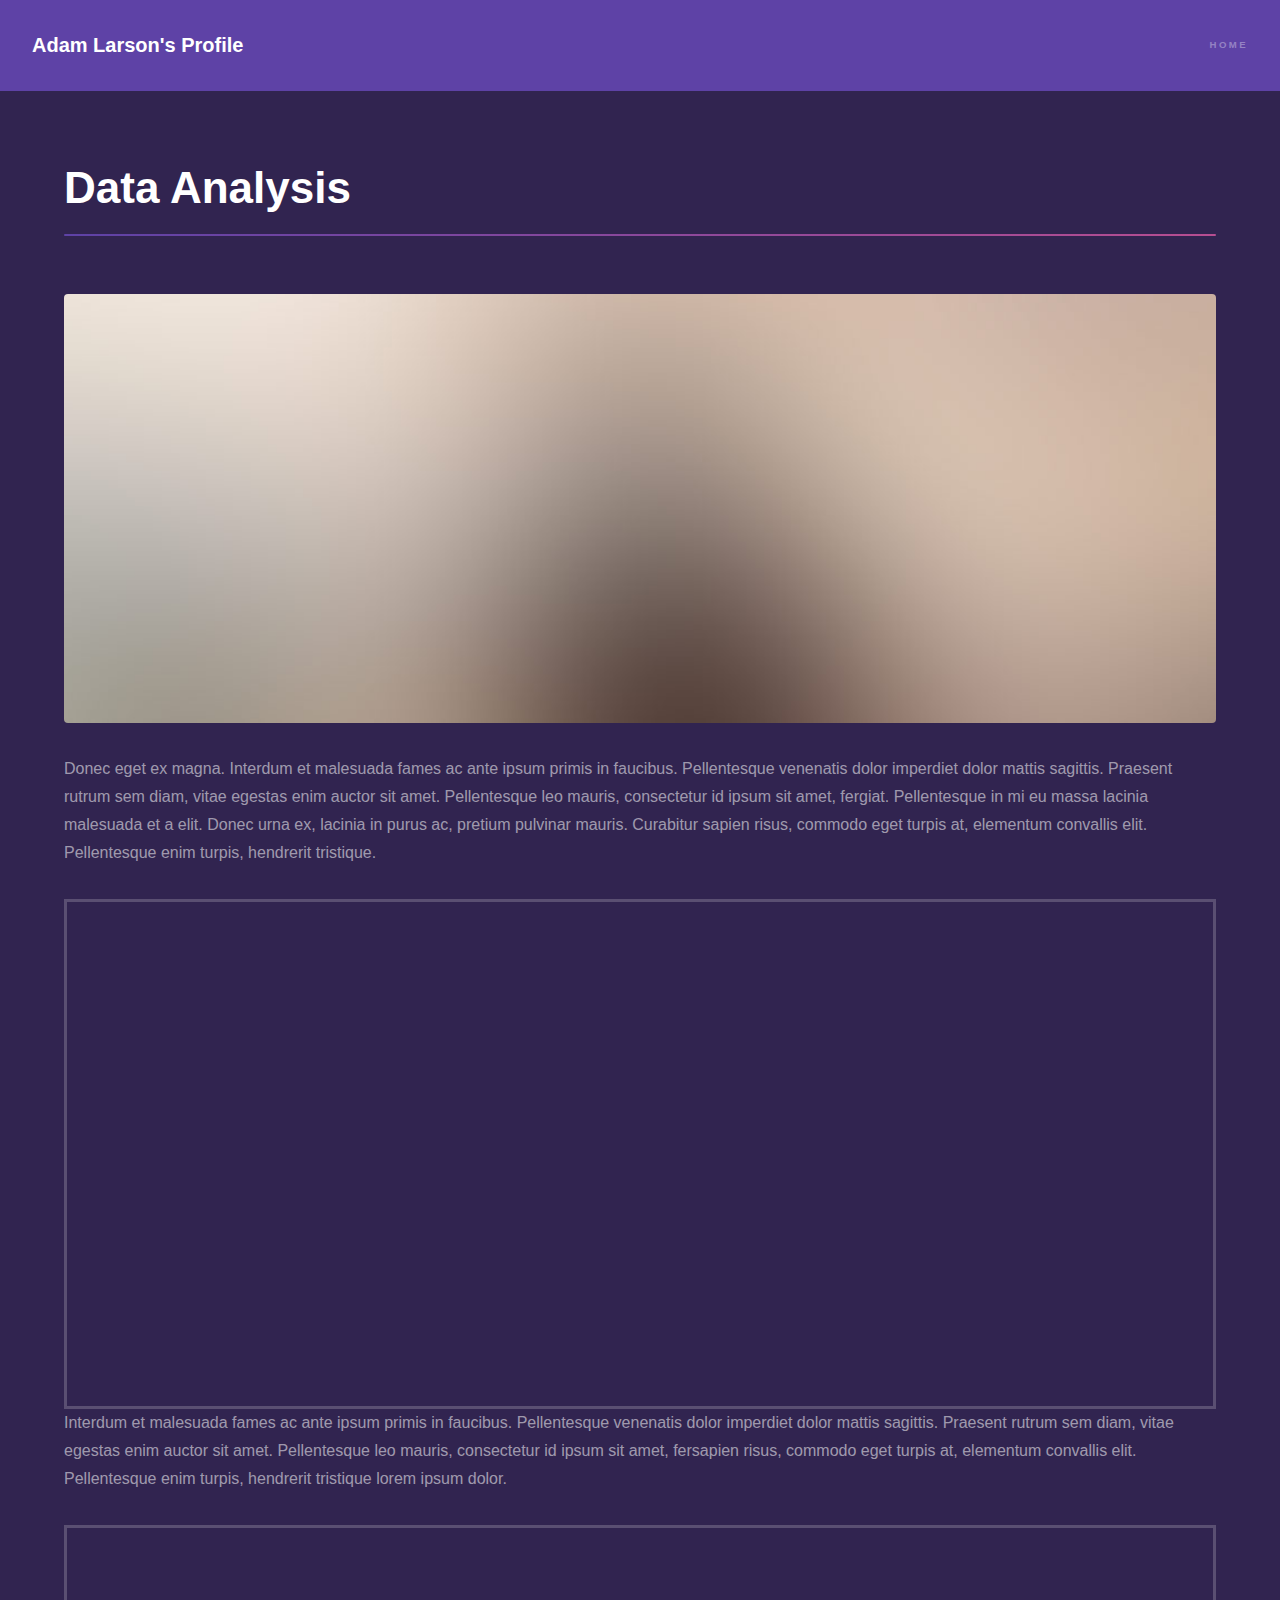
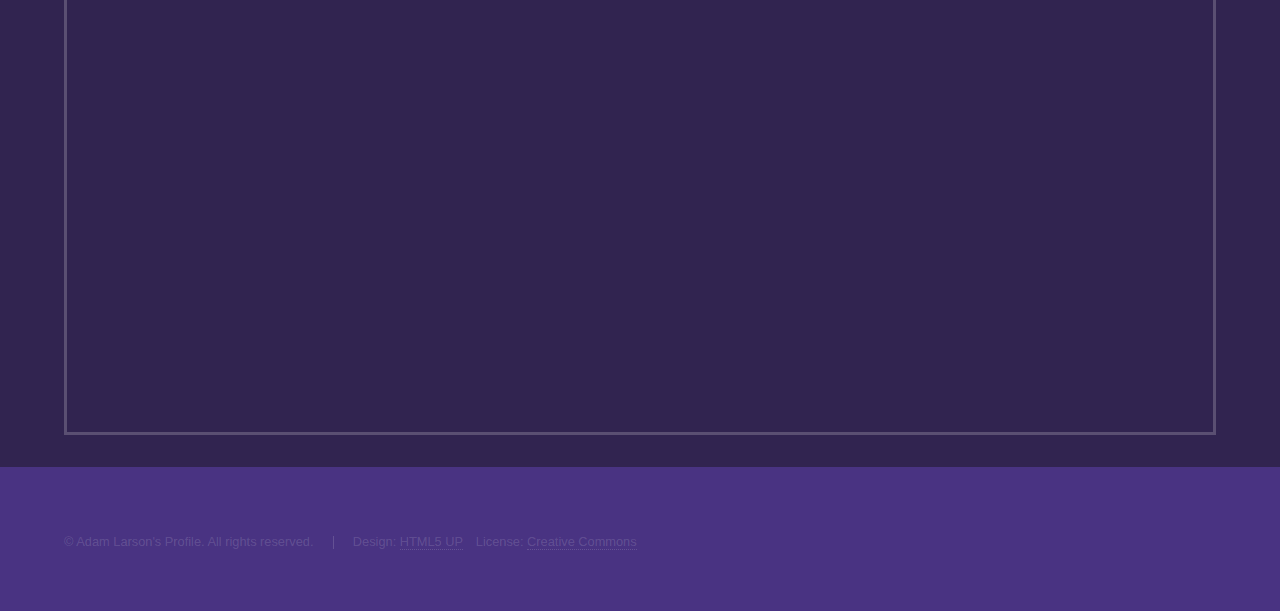
==== commit c4219dae: "added embedded tables" ====
--- a/dataAnalysis.html
+++ b/dataAnalysis.html
@@ -33,10 +33,15 @@
 							<h1 class="major">Data Analysis</h1>
 							<span class="image fit"><img src="images/pic04.jpg" alt="" /></span>
 							<p>Donec eget ex magna. Interdum et malesuada fames ac ante ipsum primis in faucibus. Pellentesque venenatis dolor imperdiet dolor mattis sagittis. Praesent rutrum sem diam, vitae egestas enim auctor sit amet. Pellentesque leo mauris, consectetur id ipsum sit amet, fergiat. Pellentesque in mi eu massa lacinia malesuada et a elit. Donec urna ex, lacinia in purus ac, pretium pulvinar mauris. Curabitur sapien risus, commodo eget turpis at, elementum convallis elit. Pellentesque enim turpis, hendrerit tristique.</p>
+							<div class="iframe-container">
+								<iframe src="https://docs.google.com/spreadsheets/d/e/2PACX-1vQSifwTDhEml9uobQXL9LWoXGl-S4yyOgJ6Xjwd2R7Mt15S5ZvnBhaVljkHXlWCHw/pubhtml?gid=93540032&amp;single=true&amp;widget=true&amp;headers=false" width="1175" height="510" frameborder="0" scrolling="no" style="border:3px solid #5A4F72"></iframe>
+							</div>
 							<p>Interdum et malesuada fames ac ante ipsum primis in faucibus. Pellentesque venenatis dolor imperdiet dolor mattis sagittis. Praesent rutrum sem diam, vitae egestas enim auctor sit amet. Pellentesque leo mauris, consectetur id ipsum sit amet, fersapien risus, commodo eget turpis at, elementum convallis elit. Pellentesque enim turpis, hendrerit tristique lorem ipsum dolor.</p>
+							<div class="iframe-container">
+								<iframe src="https://docs.google.com/spreadsheets/d/e/2PACX-1vQkIcYYSUHabUWeqkacEofvjTn63Nh4qxWFICiakZ025CsFgwKIxr71eO7qy3enUg/pubhtml?gid=1971645227&amp;single=true&amp;widget=true&amp;headers=false" width="1175" height="510" frameborder="0" scrolling="no" style="border:3px solid #5A4F72"></iframe>
+							</div>
 						</div>
 					</section>
-
 			</div>
 		
 		<!-- Footer -->
@@ -56,5 +61,6 @@
 			<script src="assets/js/breakpoints.min.js"></script>
 			<script src="assets/js/util.js"></script>
 			<script src="assets/js/main.js"></script>
+			<script src="assets/js/tables.js"></script>
 	</body>	
 </html>--- a/assets/css/main.css
+++ b/assets/css/main.css
@@ -3489,6 +3489,14 @@
 		margin: 0 auto;
 	}
 
+	.iframe-container, .iframe-container iframe {
+		display: flex;
+		justify-content: center; /* centers horizontally */
+		align-items: center;     /* centers vertically */
+		margin: 0;
+		padding: 0;
+	}
+
 /* Footer */
 
 	#sidebar + #wrapper + #footer {
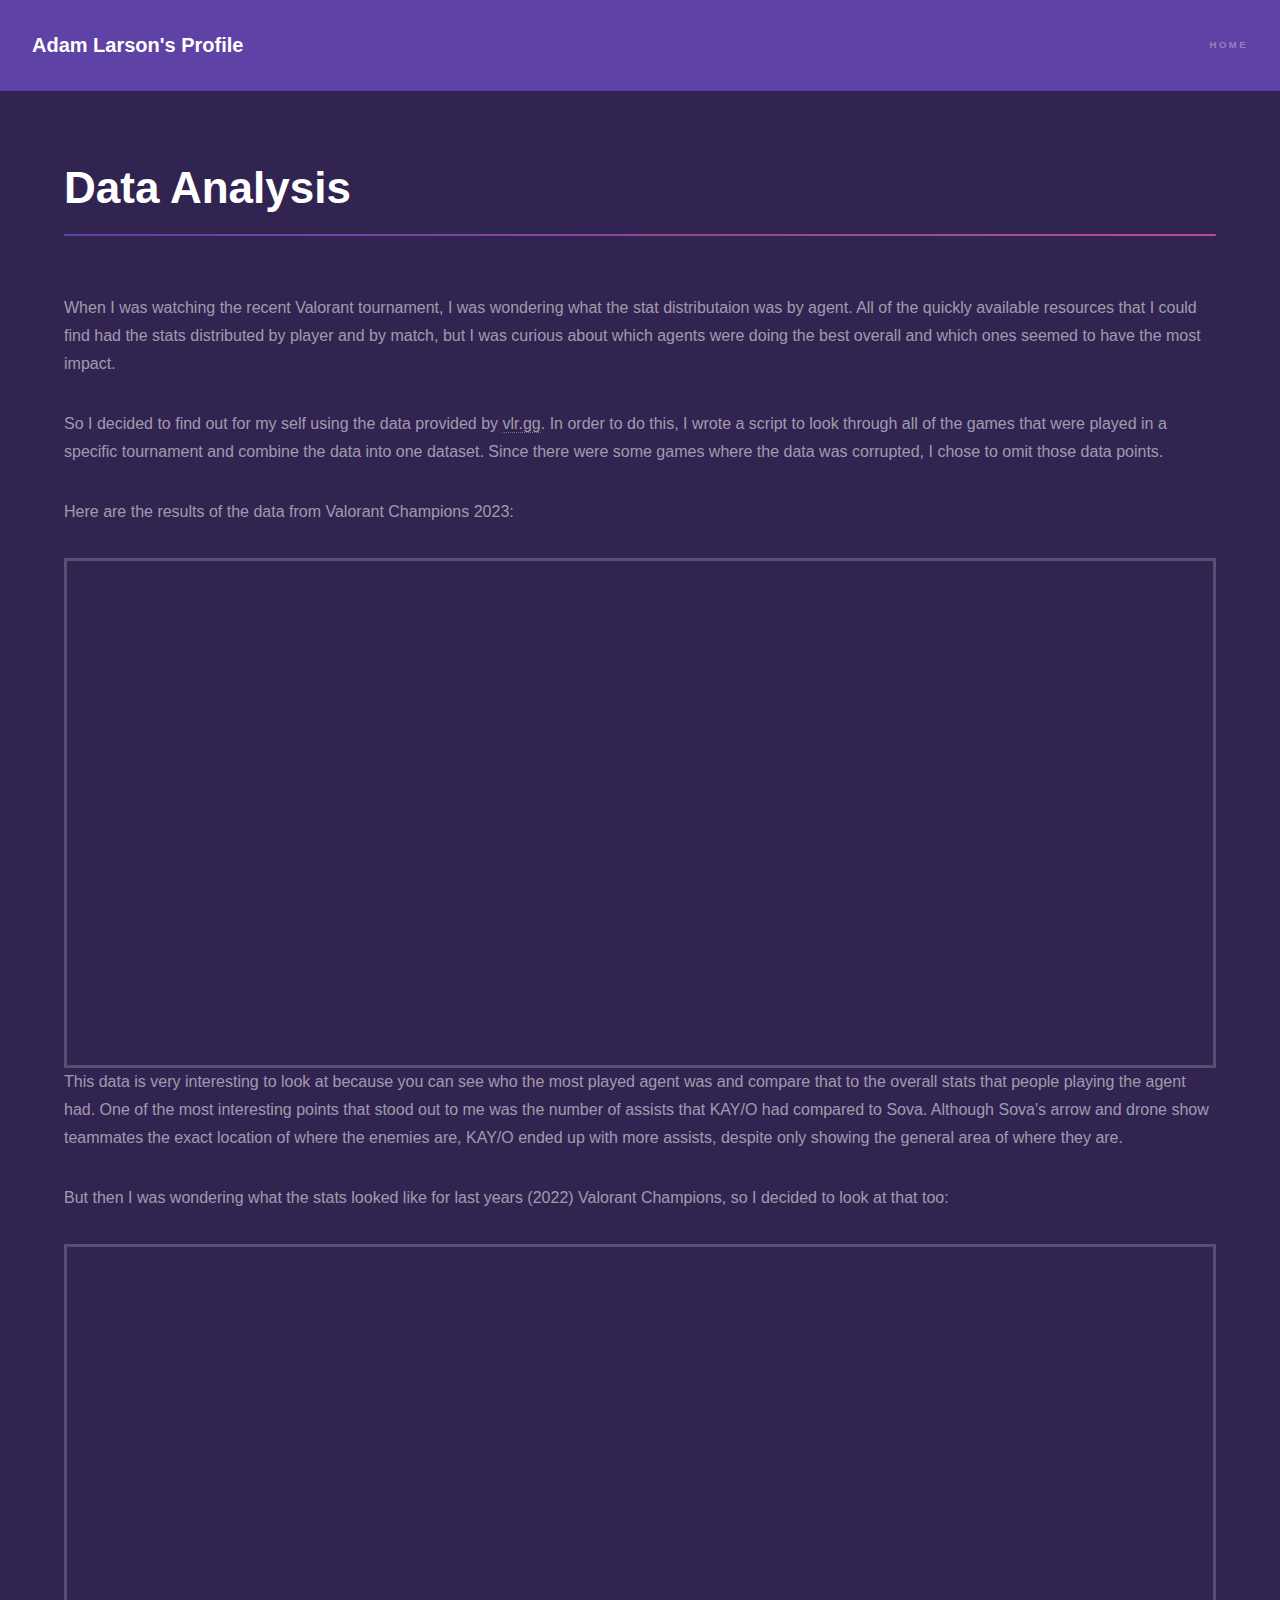
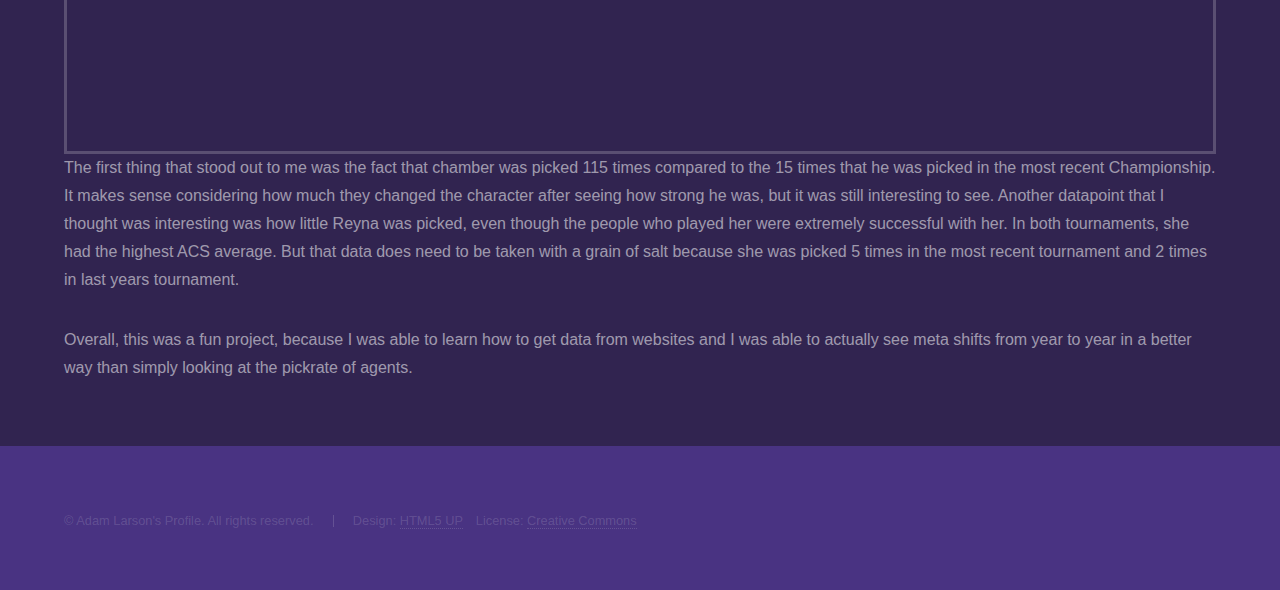
==== commit 034a4e7e: "Added Pictures | Completed Game Development and Data Analysis Pages" ====
--- a/dataAnalysis.html
+++ b/dataAnalysis.html
@@ -31,15 +31,24 @@
 					<section id="main" class="wrapper">
 						<div class="inner">
 							<h1 class="major">Data Analysis</h1>
-							<span class="image fit"><img src="images/pic04.jpg" alt="" /></span>
-							<p>Donec eget ex magna. Interdum et malesuada fames ac ante ipsum primis in faucibus. Pellentesque venenatis dolor imperdiet dolor mattis sagittis. Praesent rutrum sem diam, vitae egestas enim auctor sit amet. Pellentesque leo mauris, consectetur id ipsum sit amet, fergiat. Pellentesque in mi eu massa lacinia malesuada et a elit. Donec urna ex, lacinia in purus ac, pretium pulvinar mauris. Curabitur sapien risus, commodo eget turpis at, elementum convallis elit. Pellentesque enim turpis, hendrerit tristique.</p>
+							<!-- <span class="image fit"><img src="images/pic04.jpg" alt="" /></span> -->
+							<p>When I was watching the recent Valorant tournament, I was wondering what the stat distributaion was by agent. All of the quickly available resources that I could find had the stats distributed by player and by match, but I was curious about which agents were doing the best overall and which ones seemed to have the most impact.</p>
+							<p>So I decided to find out for my self using the data provided by <a href="https://https://www.vlr.gg">vlr.gg</a>. In order to do this, I wrote a script to look through all of the games that were played in a specific tournament and combine the data into one dataset. Since there were some games where the data was corrupted, I chose to omit those data points.</p>
+							<p>Here are the results of the data from Valorant Champions 2023:</p>
 							<div class="iframe-container">
 								<iframe src="https://docs.google.com/spreadsheets/d/e/2PACX-1vQSifwTDhEml9uobQXL9LWoXGl-S4yyOgJ6Xjwd2R7Mt15S5ZvnBhaVljkHXlWCHw/pubhtml?gid=93540032&amp;single=true&amp;widget=true&amp;headers=false" width="1175" height="510" frameborder="0" scrolling="no" style="border:3px solid #5A4F72"></iframe>
 							</div>
-							<p>Interdum et malesuada fames ac ante ipsum primis in faucibus. Pellentesque venenatis dolor imperdiet dolor mattis sagittis. Praesent rutrum sem diam, vitae egestas enim auctor sit amet. Pellentesque leo mauris, consectetur id ipsum sit amet, fersapien risus, commodo eget turpis at, elementum convallis elit. Pellentesque enim turpis, hendrerit tristique lorem ipsum dolor.</p>
+							<p>This data is very interesting to look at because you can see who the most played agent was and compare that to the overall stats that people playing the agent had. One of the most interesting points that stood out to me was the number of assists that KAY/O had compared to Sova. Although Sova's arrow and drone show teammates the exact location of where the enemies are, KAY/O ended up with more assists,
+								despite only showing the general area of where they are. 
+							</p>
+							<p>But then I was wondering what the stats looked like for last years (2022) Valorant Champions, so I decided to look at that too:</p>
 							<div class="iframe-container">
 								<iframe src="https://docs.google.com/spreadsheets/d/e/2PACX-1vQkIcYYSUHabUWeqkacEofvjTn63Nh4qxWFICiakZ025CsFgwKIxr71eO7qy3enUg/pubhtml?gid=1971645227&amp;single=true&amp;widget=true&amp;headers=false" width="1175" height="510" frameborder="0" scrolling="no" style="border:3px solid #5A4F72"></iframe>
 							</div>
+							<p>The first thing that stood out to me was the fact that chamber was picked 115 times compared to the 15 times that he was picked in the most recent Championship. It makes sense considering how much they changed the character after seeing how strong he was, but it was still interesting to see. Another datapoint that I thought was interesting was how little Reyna was picked, even though the people who played her were extremely 
+								successful with her. In both tournaments, she had the highest ACS average. But that data does need to be taken with a grain of salt because she was picked 5 times in the most recent tournament and 2 times in last years tournament.
+							</p>
+							<p>Overall, this was a fun project, because I was able to learn how to get data from websites and I was able to actually see meta shifts from year to year in a better way than simply looking at the pickrate of agents.</p>
 						</div>
 					</section>
 			</div>
